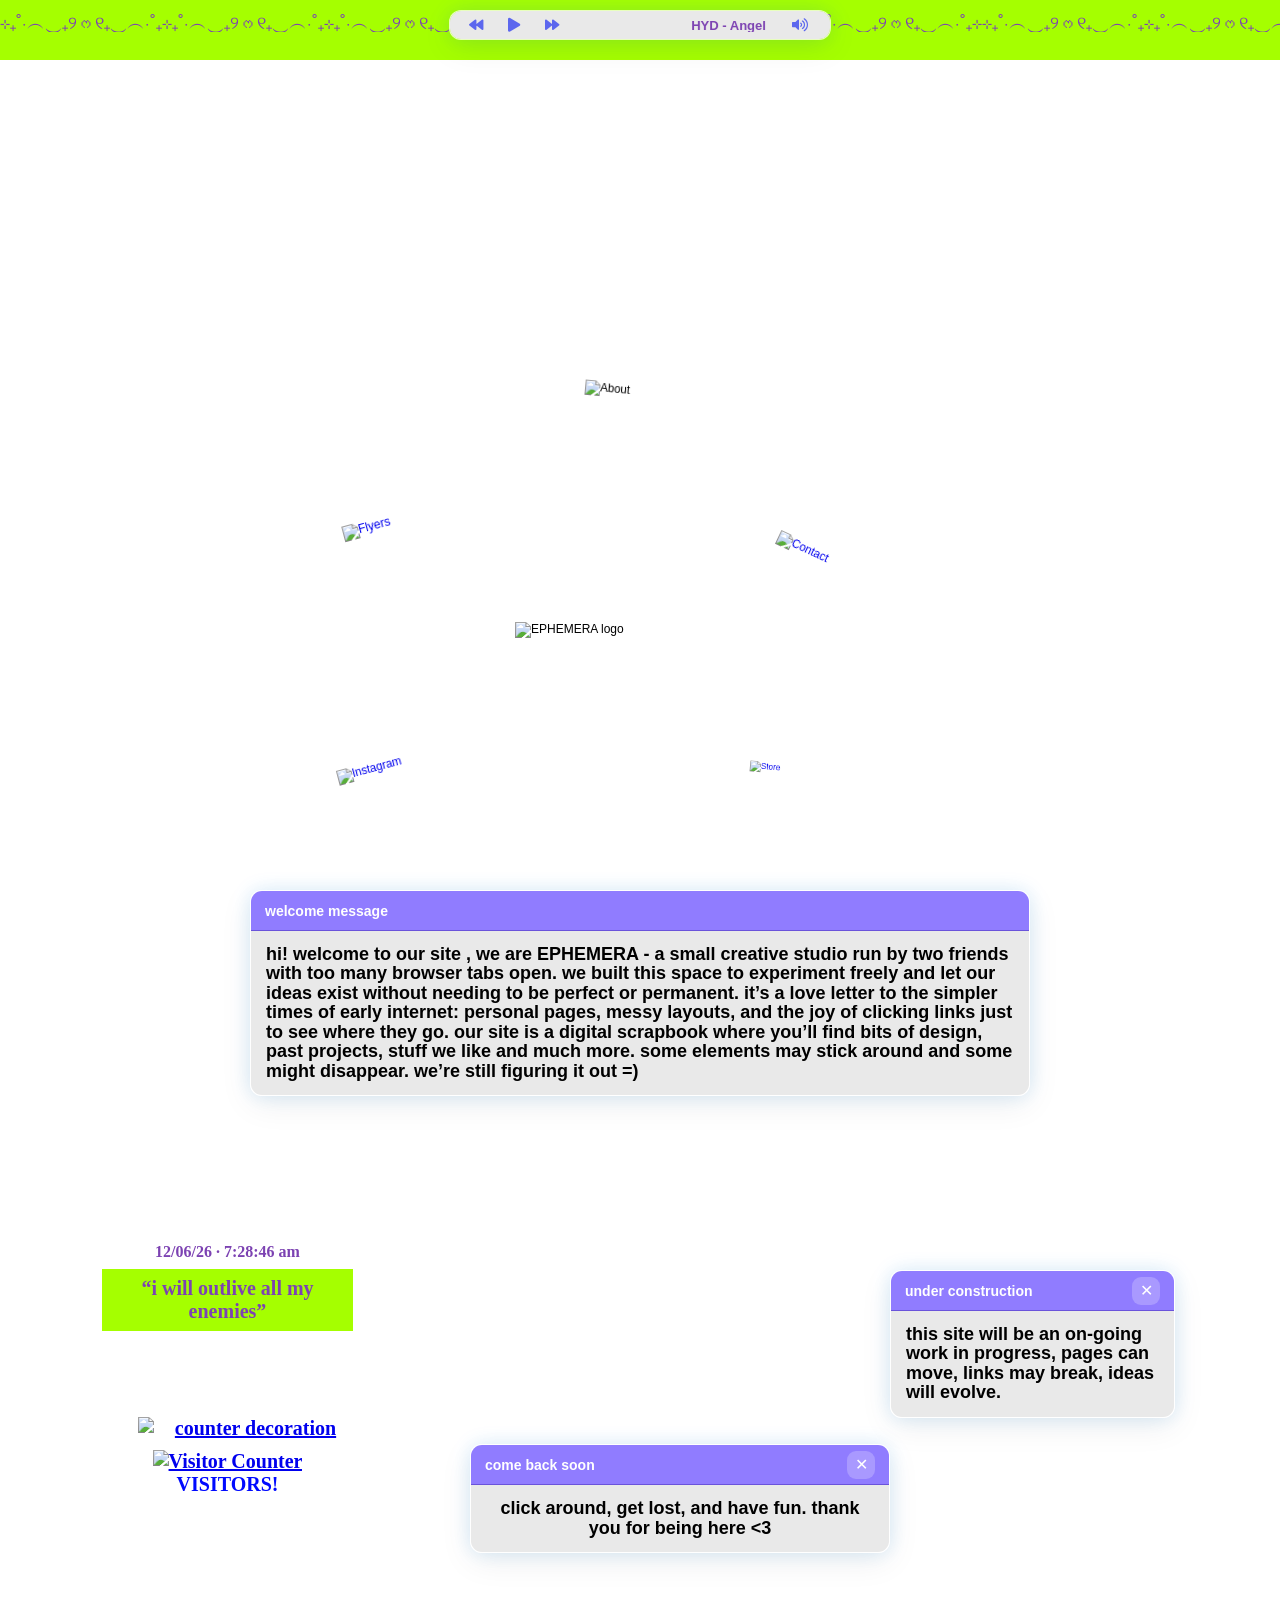
==== index.html @ 941eb58b "Update index.html" ====
<!DOCTYPE html>
<html lang="en">
<head>
  <meta charset="UTF-8" />
  <meta name="viewport" content="width=device-width, initial-scale=1.0" />
  <title> ★EPHEMERA★ </title>
  <link rel="preconnect" href="https://fonts.googleapis.com">
  <link rel="preconnect" href="https://fonts.gstatic.com" crossorigin>
  <link href="https://fonts.googleapis.com/css2?family=Roboto+Mono:wght@400;500;700&display=swap" rel="stylesheet">
  <link rel="stylesheet" href="https://cdnjs.cloudflare.com/ajax/libs/font-awesome/5.13.0/css/all.min.css">

  <style>
	* {
	  box-sizing: border-box;
	  cursor: url("https://raw.githubusercontent.com/ephemeraonline/site/refs/heads/main/IMAGES/EPH_CURSOR_GOOD.png"), auto !important;
	}

	a,
	button,
	img,
	.orbit {
	  cursor: url("https://raw.githubusercontent.com/ephemeraonline/site/refs/heads/main/IMAGES/EPH_CURSOR_BAD.png"), pointer !important;
	}

	html,
	body {
	  margin: 0;
	  padding: 0;
	  width: 100%;
	  overflow-x: hidden;
	}

	body {
	  background: #ffffff;
	  font-family: Arial, Helvetica, sans-serif;
	  color: #000;
	  font-size: 12px;
	}

	@font-face {
	  font-family: "NurealRegular";
	  src: url("https://files.catbox.moe/zcgiwn.woff2") format("woff2");
	}

	@font-face {
	  font-family: "Myriad Pro";
	  src: url("https://dl.dropbox.com/scl/fi/z8hqw29h8a9i3a3cbbxkt/MYRIADPRO-REGULAR.OTF?rlkey=begwqxljs2gzyw26h00oeovzi&st=px0mbeax&dl=0") format("woff");
	}

	@font-face {
	  font-family: "ComicSansWeb";
	  src: url("https://github.com/ephemeraonline/site/raw/refs/heads/main/FONTS/comic-sans.woff") format("woff");
	  font-weight: 400;
	  font-style: normal;
	  font-display: swap;
	}

	.page {
	  position: relative;
	  min-height: 1400px;
	  width: 100%;
	  overflow-x: hidden;
	}

	/* ==================================================
	   FALLING STARS
	================================================== */
	.star {
	  position: fixed;
	  top: -80px;
	  left: 0;
	  pointer-events: none;
	  z-index: -9999;
	  animation: fall linear infinite;
	  will-change: transform, opacity;
	}

	.star img {
	  width: 100%;
	  height: auto;
	  display: block;
	  opacity: 0.95;
	  filter: drop-shadow(0 0 6px rgba(0, 0, 0, 0.2));
	}

	@keyframes fall {
	  to {
		transform: translateY(calc(100vh + 160px)) rotate(360deg);
		opacity: 0;
	  }
	}

	/* ==================================================
	   TOP GREEN BAR
	================================================== */
	.top-strip {
	  position: fixed;
	  top: 0;
	  left: 0;
	  width: 100%;
	  height: 58px;
	  background: #a5ff00;
	  z-index: 1000;
	}

	.top-strip::after {
	  content: "⊹₊˚‧︵‿₊୨ᰔ୧₊‿︵‧˚₊⊹₊˚‧︵‿₊୨ᰔ୧₊‿︵‧˚₊⊹₊˚‧︵‿₊୨ᰔ୧₊‿︵‧˚₊⊹";
	  position: absolute;
	  top: 12px;
	  left: 0;
	  width: 100%;
	  text-align: center;
	  color: #7d43b2;
	  font-size: 18px;
	  white-space: nowrap;
	  overflow: hidden;
	}

	body::before {
	  content: "";
	  position: fixed;
	  top: 0;
	  left: 0;
	  width: 100%;
	  height: 60px;
	  background: #a5ff00;
	  z-index: 1000002;
	  pointer-events: none;
	}

	body::after {
	  content: "⊹₊˚‧︵‿₊୨ᰔ୧₊‿︵‧˚₊⊹₊˚‧︵‿₊୨ᰔ୧₊‿︵‧˚₊⊹₊˚‧︵‿₊୨ᰔ୧₊‿︵‧˚₊⊹₊˚‧︵‿₊୨ᰔ୧₊‿︵‧˚₊⊹₊˚‧︵‿₊୨ᰔ୧₊‿︵‧˚₊⊹₊˚‧︵‿₊୨ᰔ୧₊‿︵‧˚₊⊹⊹₊˚‧︵‿₊୨ᰔ୧₊‿︵‧˚₊⊹₊˚‧︵‿₊୨ᰔ୧₊‿︵‧˚₊⊹₊˚‧︵‿₊୨ᰔ୧₊‿︵‧˚₊⊹";
	  position: fixed;
	  top: 14px;
	  left: 0;
	  width: 100%;
	  text-align: center;
	  font-size: 18px;
	  line-height: 1;
	  color: #7d43b2;
	  white-space: nowrap;
	  overflow: hidden;
	  z-index: 1000002;
	  pointer-events: none;
	}

	/* ==================================================
	   IMAGE HEADER
	================================================== */
	.image-header-top {
	  position: fixed;
	  top: 60px;
	  left: 50%;
	  transform: translateX(-50%);
	  z-index: 1002;
	  pointer-events: none;
	  opacity: 1;
	  transition: opacity 260ms ease, transform 260ms ease;
	  will-change: opacity, transform;
	}

	.image-header-top.is-hidden {
	  opacity: 0;
	  transform: translateX(-50%) translateY(-12px);
	}

	.image-header-top img {
	  display: block;
	  width: min(450px, 88vw);
	  height: auto;
	}

	.image-header-bottom-mobile {
	  display: none;
	}

	.image-header-img {
	  width: var(--w, 600px);
	  max-width: 90vw;
	  height: auto;
	  display: block;
	}

	/* ==================================================
	   MOBILE AERO MUSIC PLAYER
	================================================== */
	#mobile-player {
	  display: block;
	  position: fixed;
	  top: 25px;
	  left: 50%;
	  right: auto;
	  width: auto;
	  max-width: none;
	  margin: 0;
	  padding: 0;
	  z-index: 1000003;
	  transform: translate(-50%, -50%) !important;
	  box-sizing: border-box;
	}

	#mobile-player .aero-header {
	  display: none;
	}

	.mobile-player .mobile-player-body {
	  display: flex;
	  align-items: center;
	  gap: 10px;
	  width: 380px;
	  padding: 0 12px;
	  background: #e9e9e9;
	  box-sizing: border-box;
	}

	.mobile-player .mobile-player-body button {
	  min-width: 28px;
	  width: 28px;
	  height: 28px;
	  padding: 0;
	  border: none;
	  background: transparent;
	  color: #3947ef;
	  text-shadow: none;
	  font-size: 14px !important;
	  opacity: 0.8;
	  display: grid;
	  place-items: center;
	}

	.mobile-player .mobile-player-body button:hover {
	  opacity: 1;
	}

	.mobile-player .songtitle {
	  margin: 0;
	  padding: 0;
	  flex: 1;
	  min-width: 0;
	  color: #7d43b2;
	  font-size: 13px;
	  font-family: "Helvetica", sans-serif;
	  font-weight: bold;
	  line-height: 1;
	}

	.mobile-player .mute-track {
	  margin-left: auto;
	  margin-right: 4px;
	}

	/* ==================================================
	   INTRO STAGE
	================================================== */
	.stage {
	  position: relative;
	  width: min(1200px, calc(100vw - 40px));
	  height: 820px;
	  margin: 0 auto;
	  padding-top: 150px;
	  z-index: 10;
	}

	.e-wrap {
	  position: absolute;
	  top: 530px;
	  left: 50%;
	  width: 720px;
	  height: 200px;
	  transform: translateX(-50%);
	  z-index: 10;
	  pointer-events: none;
	}

	#decor-e {
	  position: absolute;
	  left: 50%;
	  top: 50%;
	  width: 250px;
	  height: auto;
	  transform: translate(-50%, -50%);
	  z-index: 11;
	  pointer-events: none;
	}

	.orbit-container {
	  position: absolute;
	  inset: 0;
	  pointer-events: none;
	  z-index: 12;
	}

	.orbit {
	  position: absolute;
	  left: 50%;
	  top: 50%;
	  display: block;
	  height: auto;
	  pointer-events: auto;
	  transform:
		translate(-50%, -50%)
		translate(var(--x), var(--y))
		rotate(var(--r, 0deg))
		scale(var(--s, 1));
	  animation: floaty 6s ease-in-out infinite;
	  transition: transform 0.2s ease;
	  will-change: transform;
	}

	@keyframes floaty {
	  0%, 100% {
		transform:
		  translate(-50%, -50%)
		  translate(var(--x), var(--y))
		  rotate(var(--r, 0deg))
		  scale(var(--s, 1));
	  }
	  50% {
		transform:
		  translate(-50%, -50%)
		  translate(var(--x), calc(var(--y) - 8px))
		  rotate(var(--r, 0deg))
		  scale(var(--s, 1));
	  }
	}

	.e-wrap-mobile-old {
	  display: none;
	}

	/* ==================================================
	   MOBILE-ONLY OLD E-WRAP CLONE
	================================================== */

	/* ==================================================
	   AERO WINDOW
	================================================== */
	.aero-window {
	  position: absolute;
	  overflow: hidden;
	  border-radius: 12px;
	  border: 1px solid rgba(255,255,255,0.7);
	  background: rgba(255,255,255,0.14);
	  box-shadow:
		0 0 20px rgba(0, 150, 255, 0.14),
		0 8px 32px rgba(0, 0, 0, 0.08);
	  backdrop-filter: blur(12px);
	  display: flex;
	  flex-direction: column;
	  
	}

	.aero-header {
	  height: 40px;
	  background: #907cff;
	  display: flex;
	  align-items: center;
	  padding: 0 14px;
	  border-bottom: 1px solid #6a53db;
	}

	.aero-title {
	  color: #fff;
	  font-size: 14px;
	  font-weight: 700;
	  font-family: Verdana, Geneva, sans-serif;
	}

	.aero-close,
	.aero-close-btn {
	  margin-left: auto;
	  width: 28px;
	  height: 28px;
	  border: 0;
	  border-radius: 9px;
	  background: rgba(255,255,255,0.22);
	  color: #fff;
	  font-size: 16px;
	  cursor: pointer;
	}

	.aero-close-btn {
	  margin-right: 10px;
	  width: 34px;
	  border-radius: 10px;
	  min-width: 34px;
	  font-size: 14px;
	  text-shadow: none;
	  border: 1px solid rgba(0, 0, 0, 0.14);
	  background: rgba(255, 255, 255, 0.25);
	}

	.aero-close-btn:hover {
	  background: rgba(255, 90, 90, 0.85);
	}

	.aero-content {
	  background: #e9e9e9;
	  padding: 14px 15px;
	  font-family: Verdana, Geneva, sans-serif;
	  font-size: 18px;
	  font-weight: 700;
	  line-height: 1.08;
	}

	.aero-content p {
	  margin: 0;
	}

	.welcome-window {
	  top: 890px;
	  left: 50%;
	  transform: translateX(-50%);
	  width: 780px;
	  max-width: calc(100vw - 120px);
	  z-index: 20;
	}

	/* Mobile-only in-flow welcome window */
	.welcome-window-mobile {
	  display: none;
	  position: static;
	  width: calc(100vw - 28px);
	  max-width: calc(100vw - 28px);
	  margin: -490px auto;
	  z-index: auto;
	}

	#under-window {
	  top: 1270px;
	  left: calc(50% + 250px);
	  width: 285px;
	  z-index: 21;
	}

	.hidden-window {
	  display: none;
	  opacity: 0;
	  pointer-events: none;
	}

	.hidden-window.is-visible {
	  display: flex;
	  opacity: 1;
	  pointer-events: auto;
	}

	/* ==================================================
	   GRID
	================================================== */
	.image-table-wrap {
	  width: min(1100px, calc(100vw - 40px));
	  margin: 420px auto 80px;
	  position: relative;
	  z-index: 10;
	  display: flex;
	  justify-content: center;
	}

	.image-table {
	  width: 100%;
	  border-collapse: collapse;
	  table-layout: fixed;
	}

	.image-table td {
	  padding: 12px;
	  vertical-align: top;
	  text-align: center;
	}

	.tbl-img {
	  display: block;
	  width: var(--w, 180px);
	  height: auto;
	  margin: 0 auto;
	  transform: translate(var(--x, 0px), var(--y, 0px)) rotate(var(--r, 0deg));
	}

	.tbl-card {
	  display: flex;
	  flex-direction: column;
	  align-items: center;
	}

	.tbl-img-wrap {
	  position: relative;
	  display: inline-block;
	}

	.live-date {
	  position: static;
	  width: 100%;
	  margin-top: -10px;
	  text-align: center;
	  font-family: "ComicSansWeb", "Comic Sans MS", "Comic Sans", cursive !important;
	  font-weight: 700;
	  font-size: 16px;
	  line-height: 1.2;
	  color: #7c42b2;
	  text-shadow: 1px 1px 0 rgba(255, 255, 255, 0.55);
	  pointer-events: none;
	}

	.tbl-caption {
	  margin-top: 8px;
	  padding: 8px 12px;
	  font-family: "ComicSansWeb", "Comic Sans MS", "Comic Sans", cursive;
	  font-weight: bold;
	  font-size: 20px;
	  background: var(--bg, #a5ff00);
	  color: var(--color, #7d43b2);
	  text-align: center;
	  width: fit-content;
	  max-width: 260px;
	  border-radius: 0;
	}

	.counter-cell {
	  text-align: center;
	  padding: 10px;
	  position: relative;
	  width: 200px;
	  font-family: "ComicSansWeb", "Comic Sans MS", "Comic Sans", cursive;
	  font-weight: bold;
	  font-size: 20px;
	  color: #000aff;
	  margin: 0 auto;
	}

	.email-image-link {
	  display: inline-block;
	}

	.grid-window-cell {
	  text-align: center;
	  vertical-align: top;
	}

	.grid-aero-window {
	  position: relative !important;
	  top: -80px !important;
	  left: 40px !important;
	  transform: none !important;
	  width: 420px;
	  max-width: 100%;
	  margin: -60px auto 0;
	  z-index: auto;
	}

	/* ==================================================
	   AERO GALLERY MODAL
	================================================== */
	.aero-overlay {
	  position: fixed;
	  inset: 0;
	  display: none;
	  place-items: center;
	  z-index: 999999;
	  background: rgba(60, 255, 0, 0);
	  backdrop-filter: blur(2px);
	}

	.aero-overlay.is-open {
	  display: grid;
	}

	.aero-gallery {
	  width: min(960px, calc(100vw - 28px));
	  height: min(620px, calc(100vh - 28px));
	  overflow: hidden;
	  transform: none !important;
	}

	.aero-gallery-body {
	  position: relative;
	  height: calc(100% - 40px);
	  padding: 14px;
	  overflow: auto;
	  background: #e9e9e9;
	}

	.flyer-intro {
	  max-width: 760px;
	  margin: 0 auto 24px;
	  text-align: center;
	  transition: filter 220ms ease, opacity 220ms ease;
	}

	.flyer-intro p {
	  margin: 0;
	  color: #7d43b2;
	  font-family: Verdana, Geneva, sans-serif;
	  font-size: 15px;
	  line-height: 1.6;
	  font-weight: 700;
	}

	.flyer-grid {
	  display: grid;
	  grid-template-columns: repeat(4, minmax(0, 1fr));
	  gap: 14px;
	  transition: filter 220ms ease, opacity 220ms ease;
	}

	.flyer-grid.is-blurred,
	.flyer-intro.is-blurred {
	  filter: blur(4px);
	  opacity: 0.35;
	  pointer-events: none;
	}

	.flyer-thumb {
	  position: relative;
	  display: block;
	  aspect-ratio: 4 / 5;
	  overflow: hidden;
	  border-radius: 12px;
	  background: #dcdcdc;
	  box-shadow: 0 14px 38px rgba(0, 0, 0, 0.22);
	  text-decoration: none;
	}

	.flyer-thumb img {
	  width: 100%;
	  height: 100%;
	  display: block;
	  object-fit: cover;
	  transition: transform 220ms ease;
	}

	.flyer-thumb::after {
	  content: "\f00e";
	  font-family: "Font Awesome 5 Free";
	  font-weight: 900;
	  position: absolute;
	  inset: 0;
	  display: grid;
	  place-items: center;
	  font-size: 28px;
	  color: #fff;
	  background: rgba(0, 0, 0, 0.28);
	  opacity: 0;
	  transition: opacity 180ms ease;
	  pointer-events: none;
	}

	.flyer-thumb:hover img {
	  transform: scale(1.06);
	}

	.flyer-thumb:hover::after {
	  opacity: 1;
	}

	.flyer-inline-view {
	  position: absolute;
	  inset: 0;
	  display: none;
	  align-items: center;
	  justify-content: center;
	  padding: 20px;
	  background: rgba(233, 233, 233, 0.24);
	  backdrop-filter: blur(6px);
	  -webkit-backdrop-filter: blur(6px);
	  z-index: 20;
	}

	.flyer-inline-view.is-open {
	  display: flex;
	}

	.flyer-inline-inner {
	  position: relative;
	  display: flex;
	  align-items: center;
	  justify-content: center;
	  width: 100%;
	  height: 100%;
	}

	.flyer-inline-img {
	  max-width: min(100%, 720px);
	  max-height: 100%;
	  width: auto;
	  height: auto;
	  display: block;
	  border-radius: 12px;
	  box-shadow: 0 20px 50px rgba(0, 0, 0, 0.28);
	}

	.flyer-inline-close {
	  position: absolute;
	  top: 12px;
	  right: 10px;
	  transform: none;
	  width: 38px;
	  height: 38px;
	  border: 0;
	  border-radius: 999px;
	  background: rgba(166, 255, 0, 0.95);
	  color: #000;
	  font-size: 18px;
	  line-height: 1;
	  display: grid;
	  place-items: center;
	  z-index: 3;
	}

	.flyer-inline-close:hover {
	  background: #fff;
	}

	.aero-gallery-body:has(.flyer-inline-view.is-open) {
	  scrollbar-width: none;
	  -ms-overflow-style: none;
	}

	.aero-gallery-body:has(.flyer-inline-view.is-open)::-webkit-scrollbar {
	  display: none;
	}

	/* ==================================================
	   FLYER LIGHTBOX
	================================================== */
	.flyer-lightbox {
	  position: fixed;
	  inset: 0;
	  z-index: 1000001;
	  display: none;
	  place-items: center;
	  background: rgba(0, 0, 0, 0.6);
	  backdrop-filter: blur(4px);
	  padding: 20px;
	}

	.flyer-lightbox.is-open {
	  display: grid;
	}

	.flyer-lightbox-inner {
	  position: relative;
	  width: min(92vw, 1000px);
	  height: min(90vh, 900px);
	  display: grid;
	  place-items: center;
	  overflow: auto;
	}

	.flyer-lightbox-img {
	  max-width: 100%;
	  max-height: 100%;
	  width: auto;
	  height: auto;
	  display: block;
	  border-radius: 12px;
	  box-shadow: 0 20px 60px rgba(0, 0, 0, 0.45);
	  transition: transform 220ms ease;
	  transform-origin: center center;
	  cursor: zoom-in !important;
	}

	.flyer-lightbox-img.is-zoomed {
	  transform: scale(1.8);
	  cursor: zoom-out !important;
	}

	.flyer-lightbox-close {
	  position: absolute;
	  top: 14px;
	  right: 14px;
	  z-index: 2;
	  width: 40px;
	  height: 40px;
	  border: 0;
	  border-radius: 999px;
	  background: rgba(255, 255, 255, 0.92);
	  color: #000;
	  font-size: 18px;
	  line-height: 1;
	  display: grid;
	  place-items: center;
	}

	.flyer-lightbox-close:hover {
	  background: #fff;
	}

	/* ==================================================
	   ABOUT OVERLAY CONTENT
	================================================== */
	.about-window {
	  width: min(92vw, 980px);
	  height: min(88vh, 760px);
	  display: flex;
	  flex-direction: column;
	  transform: none !important;
	}

	.about-desktop-content {
	  display: block;
	}

	.about-mobile-content {
	  display: none;
	}

	.about-aero-content {
	  flex: 1;
	  padding: 0;
	  overflow: hidden;
	  background: #ffffff;
	}

	.aero-about-body {
	  width: 100%;
	  height: 100%;
	  overflow-y: auto;
	  overflow-x: hidden;
	  scroll-behavior: smooth;
	  background: #ffffff;
	}

	.about-sheet-v2 {
	  width: 100%;
	  min-height: 100%;
	  padding: 20px 22px 0;
	  box-sizing: border-box;
	  background: #ffffff;
	  color: #000;
	  font-family: "Roboto Mono", monospace;
	}

	.about-top-meta {
	  display: grid;
	  grid-template-columns: 1fr 1fr 1fr;
	  gap: 10px;
	  font-size: 11px;
	  font-weight: 700;
	  text-transform: uppercase;
	  margin-bottom: 10px;
	  letter-spacing: -0.02em;
	}

	.about-top-meta span:nth-child(2) {
	  text-align: center;
	}

	.about-top-meta span:nth-child(3) {
	  text-align: right;
	}

	.about-star-divider {
	  position: relative;
	  width: 100%;
	  overflow: hidden;
	  white-space: nowrap;
	  font-size: clamp(10px, 1.2vw, 16px);
	  line-height: 1;
	  margin: 14px 0 22px;
	  font-weight: 700;
	}

	.about-hero-v2 {
	  margin-bottom: 24px;
	}

	.about-brand-image-wrap {
	  width: 100%;
	  margin: 0 0 18px;
	  display: flex;
	  justify-content: center;
	}

	.about-brand-image-v2 {
	  display: block;
	  width: 100%;
	  max-width: 500px;
	  height: auto;
	}

	.about-intro-v2 {
	  margin: 0 0 24px;
	  font-family: "Roboto Mono", monospace;
	  font-size: clamp(14px, 2vw, 18px);
	  line-height: 1.3;
	  font-weight: 700;
	  max-width: 900px;
	  letter-spacing: -0.02em;
	  color: #222;
	}

	.about-services-v2 {
	  display: grid;
	  grid-template-columns: repeat(2, minmax(0, 1fr));
	  gap: 24px;
	  margin-bottom: 24px;
	}

	.service-card {
	  position: relative;
	  padding-top: 18px;
	}

	.service-card-body {
	  min-height: 196px;
	  padding: 36px 16px 16px;
	  border: 3px solid #000;
	  border-radius: 28px;
	  background: #ffffff;
	  box-sizing: border-box;
	}

	.service-card-body ul {
	  margin: 0 0 18px;
	  padding-left: 22px;
	}

	.service-card-body li {
	  font-family: "Roboto Mono", monospace;
	  font-size: clamp(13px, 1.15vw, 16px);
	  line-height: 1.28;
	  font-weight: 700;
	  letter-spacing: -0.03em;
	}

	.service-pill {
	  position: absolute;
	  top: 0;
	  left: 50%;
	  transform: translateX(-50%);
	  min-width: 66%;
	  padding: 8px 14px;
	  border: 3px solid #000;
	  border-radius: 999px;
	  text-align: center;
	  color: #000;
	  font-family: "Roboto Mono", monospace;
	  font-size: clamp(13px, 1.1vw, 16px);
	  line-height: 1;
	  font-weight: 700;
	  text-transform: uppercase;
	  letter-spacing: -0.03em;
	  box-sizing: border-box;
	}

	.service-card--pink .service-pill {
	  background: #f27db1;
	}

	.service-card--green .service-pill {
	  background: #a5ff00;
	}

	.service-card--blue .service-pill {
	  background: #73b9db;
	}

	.service-card--yellow .service-pill {
	  background: #f6d300;
	}

	.service-tldr {
	  margin: 0;
	  text-align: center;
	  font-family: "Roboto Mono", monospace;
	  font-size: clamp(12px, 1vw, 15px);
	  line-height: 1.2;
	  font-weight: 400;
	  text-decoration: underline;
	  text-underline-offset: 3px;
	  letter-spacing: -0.02em;
	  color: #222;
	}

	.about-logo-strip {
	  margin: 24px -22px 0;
	  background: #ffffff;
	  min-height: 230px;
	}

	.about-logo-strip-inner {
	  width: 100%;
	  min-height: 230px;
	  padding: 24px;
	  box-sizing: border-box;
	}

	.about-clients-section {
	  width: 100%;
	}

	.about-clients-heading {
	  margin: 0 0 18px;
	  text-align: center;
	  font-family: "Roboto Mono", monospace;
	  font-size: clamp(15px, 1.4vw, 20px);
	  line-height: 1.2;
	  font-weight: 700;
	  text-transform: uppercase;
	  letter-spacing: -0.03em;
	  color: #000;
	}

	.clients-table {
	  display: grid;
	  grid-template-columns: repeat(4, minmax(0, 1fr));
	  gap: 18px 16px;
	  align-items: start;
	}

	.client-item {
	  display: flex;
	  flex-direction: column;
	  align-items: center;
	  text-align: center;
	  gap: 6px;
	}

	.client-stack {
	  display: flex;
	  flex-direction: column;
	  align-items: center;
	  gap: 0;
	}

	.client-gif {
	  display: block;
	  width: 130px;
	  height: 90px;
	  object-fit: contain;
	  margin: 0 auto;
	}

	.client-stack .client-gif {
	  width: 130px;
	  height: auto;
	  margin: 0;
	}

	.client-item span {
	  display: block;
	  font-family: "Roboto Mono", monospace;
	  font-size: 13px;
	  line-height: 1.15;
	  font-weight: 700;
	  text-transform: uppercase;
	  letter-spacing: -0.03em;
	  color: #111;
	}

	.about-image-content {
	  padding: 14px;
	  background: #e9e9e9;
	}

	.about-poster-btn {
	  display: block;
	  width: 100%;
	  padding: 0;
	  border: 0;
	  background: transparent;
	}

	.about-poster-img {
	  display: block;
	  width: 100%;
	  height: auto;
	  border-radius: 8px;
	  box-shadow: 0 12px 30px rgba(0, 0, 0, 0.14);
	}

	.about-poster-btn:focus-visible {
	  outline: 2px solid #907cff;
	  outline-offset: 4px;
	}

	/* ==================================================
	   PETS WINDOW
	================================================== */
	#pets-window {
	  position: fixed;
	  top: 50%;
	  left: 50%;
	  right: auto;
	  bottom: auto;
	  width: min(92vw, 360px);
	  max-width: 92vw;
	  max-height: 78vh;
	  margin: 0;
	  transform: translate(-50%, -50%) !important;
	  z-index: 1000004;
	}

	#pets-window .aero-content {
	  overflow-y: auto;
	}

	#pets-window .pets-content {
	  padding: 12px 14px 16px;
	}

	.pets-frame-wrap {
	  display: grid;
	  grid-template-columns: 34px minmax(0, 1fr) 34px;
	  gap: 8px;
	  align-items: center;
	}

	.pets-card {
	  display: flex;
	  flex-direction: column;
	  align-items: center;
	  gap: 12px;
	  min-width: 0;
	  text-align: center;
	}

	.pets-glitter-frame {
	  position: relative;
	  overflow: hidden;
	  width: min(210px, 100%);
	  min-width: 0;
	  padding: 8px;
	  border-radius: 18px;
	  background:
		linear-gradient(135deg, #ff8de1 0%, #ffe66f 28%, #7ef9ff 55%, #b996ff 78%, #ff8de1 100%);
	  box-shadow:
		0 0 0 3px rgba(255, 255, 255, 0.85),
		0 10px 22px rgba(125, 67, 178, 0.18);
	}

	.pets-glitter-frame::before {
	  content: "";
	  position: absolute;
	  inset: 3px;
	  border-radius: 14px;
	  pointer-events: none;
	  border: 1px solid rgba(255, 255, 255, 0.35);
	  opacity: 0.7;
	}

	.pets-glitter-frame::after {
	  content: "";
	  position: absolute;
	  inset: 0;
	  border-radius: 18px;
	  pointer-events: none;
	  background:
		radial-gradient(circle at 18% 22%, rgba(255, 255, 255, 0.95) 0 1.5px, transparent 2.5px),
		radial-gradient(circle at 78% 18%, rgba(255, 255, 255, 0.85) 0 1px, transparent 2px),
		radial-gradient(circle at 82% 72%, rgba(255, 255, 255, 0.95) 0 1.5px, transparent 2.5px),
		radial-gradient(circle at 24% 78%, rgba(255, 255, 255, 0.8) 0 1px, transparent 2px),
		radial-gradient(circle at 52% 10%, rgba(255, 255, 255, 0.9) 0 1px, transparent 2px),
		radial-gradient(circle at 10% 55%, rgba(255, 255, 255, 0.75) 0 1px, transparent 2px),
		radial-gradient(circle at 92% 46%, rgba(255, 255, 255, 0.8) 0 1px, transparent 2px);
	  opacity: 0.28;
	  mix-blend-mode: screen;
	  animation: petsBorderSparkle 2.6s steps(1, end) infinite;
	}

	.pets-glitter-frame img {
	  display: block;
	  width: 100%;
	  aspect-ratio: 1 / 1;
	  object-fit: cover;
	  border-radius: 12px;
	  background: #fff;
	  position: relative;
	  z-index: 1;
	}

	.pets-text {
	  width: 100%;
	  min-width: 0;
	  flex: unset;
	}

	.pets-text h2 {
	  margin: 0 0 8px;
	  color: #7d43b2;
	  font-size: 25px;
	  line-height: 1;
	  text-align: center;
	  font-family: "ComicSansWeb", "Comic Sans MS", "Comic Sans", cursive;
	  text-transform: uppercase;
	}

	.pets-text p {
	  margin: 0 0 12px;
	  color: #5a4b73;
	  font-size: 12px;
	  line-height: 1.35;
	  text-align: center;
	  font-weight: 700;
	  font-family: Verdana, Geneva, sans-serif;
	}

	.pets-submit-btn {
	  display: inline-flex;
	  align-items: center;
	  justify-content: center;
	  padding: 10px 16px;
	  border-radius: 999px;
	  background: #a5ff00;
	  color: #7d43b2;
	  text-decoration: none;
	  font-size: 13px;
	  font-weight: 700;
	  font-family: Verdana, Geneva, sans-serif;
	  text-transform: lowercase;
	  box-shadow: inset 0 -2px 0 rgba(0, 0, 0, 0.12);
	}

	.pets-submit-btn:hover {
	  background: #c3ff59;
	}

	.pets-arrow {
	  width: 34px;
	  height: 34px;
	  min-width: 34px;
	  border: 0;
	  border-radius: 999px;
	  background: #907cff;
	  color: #fff;
	  font-size: 22px !important;
	  line-height: 1;
	  text-shadow: none;
	  display: grid;
	  place-items: center;
	  padding: 0;
	  box-shadow: 0 8px 16px rgba(125, 67, 178, 0.18);
	}

	.pets-arrow:hover {
	  background: #7d43b2;
	}

	.pets-arrow-left,
	.pets-arrow-right {
	  justify-self: center;
	  align-self: center;
	}

	@keyframes petsBorderSparkle {
	  0%, 100% {
		opacity: 0.25;
		transform: scale(1);
		filter: brightness(1);
	  }
	  20% {
		opacity: 0.5;
		filter: brightness(1.08);
	  }
	  40% {
		opacity: 0.3;
		transform: scale(1.01);
	  }
	  60% {
		opacity: 0.58;
		filter: brightness(1.15);
	  }
	  80% {
		opacity: 0.35;
	  }
	}

	/* ==================================================
	   SCROLL BARS
	================================================== */
	.aero-about-body,
	.aero-gallery-body {
	  scrollbar-width: thin;
	  scrollbar-color: #000 #b7ff00;
	}

	.aero-about-body::-webkit-scrollbar,
	.aero-gallery-body::-webkit-scrollbar {
	  width: 12px;
	}

	.aero-about-body::-webkit-scrollbar-track,
	.aero-gallery-body::-webkit-scrollbar-track {
	  background: #b7ff00;
	}

	.aero-about-body::-webkit-scrollbar-thumb,
	.aero-gallery-body::-webkit-scrollbar-thumb {
	  background: #000;
	  border: 2px solid #b7ff00;
	}

	.aero-about-body::-webkit-scrollbar-thumb:hover,
	.aero-gallery-body::-webkit-scrollbar-thumb:hover {
	  background: #333;
	}

	/* ==================================================
	   MOBILE GRID
	================================================== */
	.mobile-grid-wrap,
	.mobile-grid {
	  display: none;
	}

	@media (min-width: 641px) {
	  .mobile-grid-wrap,
	  .mobile-grid {
		display: none !important;
	  }
	}

	/* ==================================================
	   RESPONSIVE
	================================================== */
	@media (max-width: 1024px) {
	  .about-window {
		width: min(92vw, 420px) !important;
		max-width: 92vw !important;
		height: auto !important;
		max-height: 88vh !important;
	  }

	  .about-desktop-content {
		display: none !important;
	  }

	  .about-mobile-content {
		display: block !important;
	  }

	  .about-image-content {
		padding: 12px;
	  }
	}

	@media (max-width: 900px) {
	  .clients-table {
		grid-template-columns: repeat(3, minmax(0, 1fr));
	  }

	  .flyer-grid {
		grid-template-columns: repeat(3, minmax(0, 1fr));
	  }
	}

	@media (max-width: 768px) {
	  :root {
		--mobile-player-offset: 96px;
	  }

	  .top-strip::after {
		font-size: 14px;
		top: 13px;
	  }

	  body::before {
		content: "";
		position: fixed;
		top: 0;
		left: 0;
		width: 100%;
		height: 50px;
		background: #a5ff00;
		z-index: 999999;
		pointer-events: none;
	  }

	  body::after {
		top: 12px;
		font-size: 14px;
	  }

	  #mobile-player {
		display: block !important;
		position: fixed;
		top: 25px;
		left: 50%;
		right: auto;
		width: auto;
		max-width: none;
		margin: 0;
		padding: 0;
		z-index: 1000003;
		transform: translate(-50%, -50%) !important;
		box-sizing: border-box;
	  }

	  .mobile-player .mobile-player-body {
		width: min(380px, calc(100vw - 24px));
	  }

	  .mobile-player .mute-track {
		margin-left: auto;
		margin-right: 4px;
	  }

	  .image-header-top {
		top: 70px;
		display: flex !important;
		justify-content: center;
		width: 100%;
		margin-top: 50px;
	  }

	  .image-header-bottom {
		display: none !important;
	  }

	  .image-header-bottom-mobile {
		display: flex !important;
		justify-content: center;
		width: 100%;
		margin: 140px 0 24px;
		pointer-events: none;
	  }

	  .image-header-img {
		width: min(88vw, 360px);
	  }

	  .stage .e-wrap {
		display: none !important;
	  }

	  .e-wrap-mobile-old {
		--w: 50%;
		--x: 0px;
		--y: 490px;
		display: block !important;
		width: var(--w);
		max-width: 920px;
		min-width: 120px;
		height: 200px;
		margin: 0 auto -70px;
		position: relative;
		transform: translate(var(--x), var(--y)) scale(0.5);
		transform-origin: center top;
		z-index: 50;
		pointer-events: none;
	  }

	  #decor-e-mobile-old {
		position: absolute;
		left: 50%;
		top: 50%;
		transform: translate(-50%, -50%) translateY(40px);
		width: 130%;
		height: auto;
		z-index: 50;
		pointer-events: none;
	  }

	  .orbit-container-mobile-old {
		position: absolute;
		left: 50%;
		top: 50%;
		width: 60%;
		height: 60%;
		transform: translate(-50%, -50%) translateY(40px);
		pointer-events: none;
		z-index: 60;
	  }

	.orbit-mobile-old {
	  position: absolute;
	  top: 50%;
	  left: 50%;
	
	  display: block;
	  height: auto;
	
	  pointer-events: auto;
	  z-index: 10;
	
	  transform:
		translate(-50%, -50%)
		translate(var(--x), var(--y))
		rotate(var(--r, 0deg))
		scale(var(--s, 1));
	
	  animation: float-mobile-old 6s ease-in-out infinite;
	  transition: transform 0.2s ease;
	  will-change: transform;
	}


	  .stage {
		width: calc(100vw - 24px);
		height: auto;
		padding-top: 130px;
	  }

	  .e-wrap {
		position: relative;
		top: auto;
		left: auto;
		width: 100%;
		height: 220px;
		margin: 0 auto 18px;
		--y: 160px;
		transform:
		  translate(var(--x, 0px), calc(var(--y) - 10px))
		  scale(0.5);
		transform-origin: center top;
		margin-top: 0;
		margin-bottom: 0;
	  }

	  #decor-e {
		width: min(300px, 78vw);
	  }

	  .orbit {
		transform:
		  translate(-50%, -50%)
		  translate(calc(var(--x) * 0.58), calc(var(--y) * 0.58))
		  rotate(var(--r, 0deg))
		  scale(calc(var(--s, 1) * 0.78));
	  }

	  @keyframes floaty {
		0%, 100% {
		  transform:
			translate(-50%, -50%)
			translate(calc(var(--x) * 0.58), calc(var(--y) * 0.58))
			rotate(var(--r, 0deg))
			scale(calc(var(--s, 1) * 0.78));
		}
		50% {
		  transform:
			translate(-50%, -50%)
			translate(calc(var(--x) * 0.58), calc(var(--y) * 0.58 - 6px))
			rotate(var(--r, 0deg))
			scale(calc(var(--s, 1) * 0.78));
		}
	  }

	  .image-table-wrap {
		width: calc(100vw - 24px);
		margin: 40px auto 40px;
	  }

	  .tbl-caption {
		font-size: 18px;
		max-width: 240px;
	  }

	  .live-date {
		font-size: 14px;
	  }

	  .mobile-grid-item {
		display: flex;
		justify-content: center;
		align-items: flex-start;
	  }

	  .mobile-grid-item .tbl-img {
		max-width: 100%;
		height: auto;
	  }

	  .mobile-grid-item .tbl-card {
		width: 100%;
	  }
	  
	  .welcome-window {
		  position: static;
		  top: auto;
		  left: auto;
		  transform: none;
		  width: calc(100vw - 28px);
		  max-width: calc(100vw - 28px);
		  margin: 16px auto;
		  z-index: auto;
		  display: none;
		}

	  #under-construction-window,
	  #come-back-soon-window {
		display: none !important;
	  }

	  #under-construction-window.is-visible,
	  #come-back-soon-window.is-visible {
		display: flex !important;
		opacity: 1 !important;
		pointer-events: auto !important;
	  }

	  #pets-window,
	  #under-construction-window,
	  #come-back-soon-window {
		position: fixed !important;
		top: 50% !important;
		left: 50% !important;
		right: auto !important;
		bottom: auto !important;
		width: min(92vw, 420px) !important;
		max-width: 92vw !important;
		max-height: 78vh !important;
		margin: 0 !important;
		transform: translate(-50%, -50%) !important;
		z-index: 1000004 !important;
	  }

	  #pets-window .aero-content,
	  #under-construction-window .aero-content,
	  #come-back-soon-window .aero-content {
		overflow-y: auto;
	  }

	  .aero-window .aero-content {
		font-size: 15px;
	  }

	  .flyer-intro {
		margin-bottom: 20px;
	  }

	  .flyer-intro p {
		font-size: 14px;
		line-height: 1.55;
	  }

	  .flyer-inline-view {
		inset: 10px;
		padding: 14px;
	  }

	  .flyer-inline-img {
		max-width: 100%;
		max-height: 100%;
	  }

	  .flyer-grid.is-blurred,
	  .flyer-intro.is-blurred {
		filter: blur(3px);
		opacity: 0.3;
	  }
	}


	@keyframes float-mobile-old {
	  0% {
		transform:
		  translate(-50%, -50%)
		  translate(var(--x), var(--y))
		  rotate(var(--r, 0deg))
		  scale(var(--s, 1));
	  }
	  50% {
		transform:
		  translate(-50%, -50%)
		  translate(var(--x), calc(var(--y) - 8px))
		  rotate(var(--r, 0deg))
		  scale(var(--s, 1));
	  }
	  100% {
		transform:
		  translate(-50%, -50%)
		  translate(var(--x), var(--y))
		  rotate(var(--r, 0deg))
		  scale(var(--s, 1));
	  }
	}
	
	

	@media (max-width: 640px) {
	.page {
	min-height: 0;
	}
	
	.stage {
	position: relative;
	min-height: auto;
	padding-bottom: 40px;
	}
	
	.e-wrap-mobile-old {
	position: absolute;
	left: 50%;
	top: 0;
	margin: 0;
	transform: translate(-50%, 490px) scale(0.5);
	}
	
	.welcome-window {
	display: none !important;
	}
	
	.welcome-window-mobile {
	display: flex !important;
	position: relative;
	width: calc(100vw - 28px);
	max-width: calc(100vw - 28px);
	margin: 590px auto 24px;
	z-index: 20;
	}
	
	.mobile-grid-wrap {
	display: block !important;
	width: 100%;
	margin-top: 110px !important; /* increase this */
	margin-bottom: 10px;
	padding: 0 12px 40px;
	box-sizing: border-box;
	overflow: visible;
	}

	.mobile-grid {
	display: grid !important;
	grid-template-columns: repeat(2, minmax(0, 1fr));
	gap: 18px 12px;
	align-items: start;
	overflow: visible;
	}
	
	.image-table-wrap {
	display: none !important;
	}
	
	.mobile-grid-item {
	min-width: 0;
	}
	
	.mobile-grid-item--wide {
	grid-column: span 2;
	}
	
	.mobile-grid-item .tbl-img {
	width: min(var(--w, 180px), 100%);
	transform: none !important;
	margin: 0 auto;
	}
	
	.mobile-grid-item .tbl-card {
	display: flex;
	flex-direction: column;
	align-items: center;
	}
	
	.mobile-grid-item .tbl-img-wrap {
	position: relative;
	display: flex !important;
	flex-direction: column !important;
	align-items: center;
	justify-content: flex-start;
	width: 100%;
	}
	
	.mobile-grid-item .live-date {
	position: static !important;
	left: auto !important;
	bottom: auto !important;
	transform: none !important;
	display: block;
	width: 100%;
	margin-top: 8px;
	text-align: center;
	font-size: 14px;
	line-height: 1.15;
	}
	
	.mobile-grid-item .tbl-caption {
	margin-top: 8px;
	max-width: 240px;
	font-size: 18px;
	}
	
	#welcome-stars-mobile {
	width: min(260px, 100%) !important;
	}
	
	.flyer-grid {
	grid-template-columns: repeat(2, minmax(0, 1fr));
	}
	
	.pets-frame-wrap {
	grid-template-columns: 34px minmax(0, 1fr) 34px;
	gap: 8px;
	align-items: center;
	}
	
	.pets-card {
	flex-direction: column;
	align-items: center;
	text-align: center;
	}
	
	.pets-glitter-frame {
	width: min(200px, 100%);
	min-width: 0;
	}
	
	.pets-text {
	width: 100%;
	}
	
	.pets-text h2 {
	font-size: 15px;
	}
	
	.pets-text p {
	font-size: 13px;
	line-height: 1.4;
	}
	
	.pets-arrow {
	width: 34px;
	height: 34px;
	min-width: 34px;
	font-size: 22px !important;
	}
	
	.pets-arrow-left,
	.pets-arrow-right {
	justify-self: center;
	align-self: center;
	}
	
	.image-header-bottom-mobile {
	margin: 120px 0 24px;
	}
	
	.about-window {
	width: calc(100vw - 12px) !important;
	max-width: calc(100vw - 12px) !important;
	}
	
	.about-image-content {
	padding: 10px;
	}
	
	.clients-table {
	grid-template-columns: repeat(2, minmax(0, 1fr));
	gap: 16px 12px;
	}
	
	.client-stack {
	gap: 0;
	}
	
	.client-gif {
	width: 74px;
	height: 74px;
	}
	
	.client-stack .client-gif {
	width: 74px;
	height: auto;
	margin: 0;
	}
	
	.client-item span {
	font-size: 10px;
	}
	}

	
	  
  </style>
</head>
<body>
  <div class="top-strip"></div>

  <!-- MOBILE AERO MUSIC PLAYER -->
  <div id="mobile-player" class="aero-window mobile-player">
	<div class="aero-header">
	  <div class="aero-title">now playing</div>
	</div>

	<div class="mobile-player-body">
	  <button class="fas fa-backward" onclick="prevTrack()" type="button" aria-label="Previous track"></button>
	  <button class="playpause-track fas fa-play" onclick="playpauseTrack()" type="button" aria-label="Play or pause"></button>
	  <button class="fas fa-forward" onclick="nextTrack()" type="button" aria-label="Next track"></button>

	  <marquee scrollamount="4" class="songtitle"></marquee>

	  <button class="mute-track" onclick="toggleMute()" type="button" aria-label="Mute or unmute">
		<i class="fas fa-volume-up" aria-hidden="true"></i>
	  </button>
	</div>
  </div>

  <div class="image-header-top">
	<img
	  src="https://raw.githubusercontent.com/ephemeraonline/site/refs/heads/main/IMAGES/EPH_HEADER_BALLOON.png"
	  alt=""
	  class="image-header-img"
	  style="--w:450px;">
  </div>


  <!-- MOBILE-ONLY OLD E-WRAP CLONE -->
  <div class="e-wrap-mobile-old">
	<img
	  id="decor-e-mobile-old"
	  src="https://i.ibb.co/3mv0DPQ0/INTERNET-E-WITH-STROKE.png"
	  alt="EPHEMERA logo">

	<div class="orbit-container-mobile-old">
	  <a href="#" class="flyers-trigger-mobile-old-link">
		<img
		  class="orbit-mobile-old"
		  id="flyers-trigger-mobile-old"
		  src="https://raw.githubusercontent.com/ephemeraonline/site/refs/heads/main/IMAGES/EPH_FLYERS_BUTTON.gif"
		  style="--x:-240px; --y:-140px; --r:-15deg; --s:1.1; width:250px;"
		  alt="Flyers">
	  </a>

	  <img
		class="orbit-mobile-old"
		id="about-trigger-mobile-old"
		src="https://raw.githubusercontent.com/ephemeraonline/site/refs/heads/main/IMAGES/EPHEMERA_ABOUT.png"
		style="--x:50px; --y:-280px; --r:5deg; --s:1.0; width:250px;"
		alt="About">

	  <a href="https://www.instagram.com/ephemeraonline.world/" target="_blank" rel="noopener noreferrer">
		<img
		  class="orbit-mobile-old"
		  src="https://raw.githubusercontent.com/ephemeraonline/site/refs/heads/main/IMAGES/EPHEMERA_STAR_INSTAGRAM.png"
		  style="--x:-260px; --y:170px; --r:-15deg; --s:1.0; width:250px;"
		  alt="Instagram">
	  </a>

	  <a href="https://ephemeraonline.world/store" target="_blank" rel="noopener noreferrer">
		<img
		  class="orbit-mobile-old"
		  src="https://raw.githubusercontent.com/ephemeraonline/site/refs/heads/main/IMAGES/NOTEPAD_STORE.gif"
		  style="--x:260px; --y:220px; --r:5deg; --s:0.95; width:290px;"
		  alt="Store">
	  </a>

	  <a href="mailto:hi@ephemeraonline.world">
		<img
		  class="orbit-mobile-old"
		  src="https://raw.githubusercontent.com/ephemeraonline/site/refs/heads/main/IMAGES/EPHEMERA_CONTACT.png"
		  style="--x:260px; --y:-65px; --r:25deg; --s:1.05; width:250px;"
		  alt="Contact">
	  </a>
	</div>
  </div>

  <div class="page">
	<div class="stage">

	  <div class="e-wrap">
		<img
		  id="decor-e"
		  src="https://i.ibb.co/3mv0DPQ0/INTERNET-E-WITH-STROKE.png"
		  alt="EPHEMERA logo">

		<div class="orbit-container">
		  <a href="/flyers">
			<img
			  class="orbit"
			  id="flyers-trigger"
			  src="https://raw.githubusercontent.com/ephemeraonline/site/refs/heads/main/IMAGES/EPH_FLYERS_BUTTON.gif"
			  style="--x:-205px; --y:-120px; --r:-15deg; --s:1.0; width:190px;"
			  alt="Flyers">
		  </a>

		  <img
			class="orbit"
			id="about-trigger"
			src="https://raw.githubusercontent.com/ephemeraonline/site/refs/heads/main/IMAGES/EPHEMERA_ABOUT.png"
			style="--x:35px; --y:-235px; --r:5deg; --s:0.95; width:190px;"
			alt="About">

		  <a href="https://www.instagram.com/ephemeraonline.world/" target="_blank" rel="noopener noreferrer">
			<img
			  class="orbit"
			  src="https://raw.githubusercontent.com/ephemeraonline/site/refs/heads/main/IMAGES/EPHEMERA_STAR_INSTAGRAM.png"
			  style="--x:-215px; --y:125px; --r:-15deg; --s:0.95; width:190px;"
			  alt="Instagram">
		  </a>

		  <a href="https://ephemeraonline.world/store.html" target="_blank" rel="noopener noreferrer">
			<img
			  class="orbit"
			  src="https://raw.githubusercontent.com/ephemeraonline/site/refs/heads/main/IMAGES/NOTEPAD_STORE.gif"
			  style="--x:215px; --y:145px; --r:5deg; --s:0.68; width:310px;"
			  alt="Store">
		  </a>

		  <a href="mailto:hi@ephemeraonline.world">
			<img
			  class="orbit"
			  src="https://raw.githubusercontent.com/ephemeraonline/site/refs/heads/main/IMAGES/EPHEMERA_CONTACT.png"
			  style="--x:220px; --y:-55px; --r:25deg; --s:0.95; width:190px;"
			  alt="Contact">
			  
		  </a>
		</div>
	  </div>

	</div>

	<div id="welcome-window" class="aero-window welcome-window">
	  <div class="aero-header">
		<div class="aero-title">welcome message</div>
	  </div>
	  <div class="aero-content">
		<p>
		  hi! welcome to our site , we are EPHEMERA - a small creative studio run by two friends with too many browser tabs open. we built this space to experiment freely and let our ideas exist without needing to be perfect or permanent. it’s a love letter to the simpler times of early internet: personal pages, messy layouts, and the joy of clicking links just to see where they go. our site is a digital scrapbook where you’ll find bits of design, past projects, stuff we like and much more. some elements may stick around and some might disappear. we’re still figuring it out =) 
		</p>
	  </div>
	</div>

	<div id="under-window" class="aero-window">
	  <div class="aero-header">
		<div class="aero-title">under construction</div>
		<button class="aero-close" type="button">✕</button>
	  </div>
	  <div class="aero-content">
		<p>
		  this site will be an on-going work in progress, pages can move, links may break, ideas will evolve.
		</p>
	  </div>
	</div>

	<div class="image-table-wrap">
	  <table class="image-table">
		<tr>
		  <td>
			<div class="tbl-card">
			  <div class="tbl-img-wrap">
				<img
				  class="tbl-img"
				  src="https://raw.githubusercontent.com/ephemeraonline/site/refs/heads/main/IMAGES/DA%20UPDATED2.png"
				  alt=""
				  style="--w:250px; --x:0px; --y:0px;">
				<div class="live-date" id="live-date"></div>
			  </div>

			  <div class="tbl-caption" style="--bg:#a5ff00; --color:#7d43b2;">
				“i will outlive all my enemies”
			  </div>
			</div>
		  </td>

		  <td>
			<img
			  id="welcome-stars"
			  class="tbl-img"
			  src="https://raw.githubusercontent.com/ephemeraonline/site/refs/heads/main/IMAGES/welcome_stars.gif"
			  alt=""
			  style="--w:400px; --x:30px; --y:0px;">
		  </td>
		</tr>

		<tr>
		  <td>
			<a href="mailto:hi@ephemeraonline.world?subject=Let%27s%20work%20together&body=Hi%20EPHEMERA%2C" class="email-image-link">
			  <img
				class="tbl-img"
				src="https://raw.githubusercontent.com/ephemeraonline/site/refs/heads/main/IMAGES/glitterfy6205309206B81.gif"
				alt=""
				style="--w:250px; --x:0px; --y:0px;">
			</a>
		  </td>
		  <td>
			<img
			  class="tbl-img"
			  src="https://raw.githubusercontent.com/ephemeraonline/site/refs/heads/main/IMAGES/bear_balloon.gif"
			  alt=""
			  style="--w:200px; --x:0px; --y:0px;">
		  </td>
		  <td>
			<a href="https://ephemeraonline.world/store" target="_blank" rel="noopener noreferrer">
			  <img
				class="tbl-img"
				src="https://raw.githubusercontent.com/ephemeraonline/site/refs/heads/main/IMAGES/EPH_SCARY_MOVIES_TEMP.gif"
				alt=""
				style="--w:220px; --x:0px; --y:0px;">
			</a>
		  </td>
		  <td>
			<img
			  id="pikachu-trigger"
			  class="tbl-img under-construction-trigger"
			  src="https://raw.githubusercontent.com/ephemeraonline/site/refs/heads/main/IMAGES/Pikachu_Construction.gif"
			  alt=""
			  style="--w:180px; --x:0px; --y:0px;">
		  </td>
		</tr>

		<tr>
		  <td>
			<img
			  class="tbl-img"
			  src="https://raw.githubusercontent.com/ephemeraonline/site/refs/heads/main/IMAGES/EPHEMERA_VIRUS.png"
			  alt=""
			  style="--w:250px; --x:0px; --y:0px;">
		  </td>
		  <td>
			<img
			  class="tbl-img"
			  src="https://raw.githubusercontent.com/ephemeraonline/site/refs/heads/main/IMAGES/BEAR_STAMPS.png"
			  alt=""
			  style="--w:120px; --x:40px; --y:0px;">
		  </td>
		  <td>
			<a href="https://www.spacejam.com/1996" target="_blank" rel="noopener noreferrer">
			  <img
				class="tbl-img"
				src="https://raw.githubusercontent.com/ephemeraonline/site/refs/heads/main/IMAGES/PREZENT.gif"
				alt=""
				style="--w:160px; --x:40px; --y:0px;">
			</a>
		  </td>
		  <td>
			<img
			  class="tbl-img"
			  src="https://raw.githubusercontent.com/ephemeraonline/site/refs/heads/main/IMAGES/EPH_ALWAYS_ONLINE.gif"
			  alt=""
			  style="--w:180px; --x:0px; --y:0px;">
		  </td>
		</tr>

		<tr>
		  <td>
			<div class="counter-cell">
			  <a href="https://ephemeraonline.world/store" target="_blank" rel="noopener noreferrer">
				<img
				  class="tbl-img"
				  src="https://raw.githubusercontent.com/ephemeraonline/site/refs/heads/main/IMAGES/EPH_BAR_COUNTER.png"
				  alt="counter decoration"
				  style="--w:220px; --x:0px; --y:-10px;">
			  </a>

			  <a href="https://www.hitwebcounter.com/" target="_blank" rel="noopener noreferrer">
				<img
				  src="https://hitwebcounter.com/counter/counter.php?page=21479206&style=0013&nbdigits=5&type=page&initCount=0"
				  alt="Visitor Counter"
				  border="0">
			  </a>

			  <br>
			  VISITORS!
			</div>
		  </td>

		  <td>
			<img
			  class="tbl-img"
			  src="https://raw.githubusercontent.com/ephemeraonline/site/refs/heads/main/IMAGES/fish_kissing.gif"
			  alt=""
			  style="--w:180px; --x:0px; --y:10px;">
		  </td>

		  <td>
			<a href="https://ephemeraonline.world/Winner.html" target="_blank" rel="noopener noreferrer">
			  <img
				class="tbl-img"
				src="https://raw.githubusercontent.com/ephemeraonline/site/refs/heads/main/IMAGES/CONGRATS_AD_OH.gif"
				alt=""
				style="--w:200px; --x:0px; --y:0px;">
			</a>
		  </td>

		  <td>
			<img
			  class="tbl-img pets-window-trigger"
			  src="https://data.bloggif.com/distant/user/store/0/6/1/c/ae9825f3e4b86b4189330a6ae397c160.gif"
			  alt=""
			  style="--w:180px; --x:0px; --y:0px;">
		  </td>
		</tr>

		<tr>
		  <td>
			<img
			  class="tbl-img"
			  src="https://raw.githubusercontent.com/ephemeraonline/site/refs/heads/main/IMAGES/KITTY_MANIFESTATION.gif"
			  alt=""
			  style="--w:180px; --x:-40px; --y:10px; --r:0deg; display:block; margin-bottom:30px;">

			<div style="display:flex; gap:12px; align-items:flex-start; overflow:visible; justify-content:center;">
			  <a href="https://ephemeraonline.world/store" target="_blank" rel="noopener noreferrer">
				<img
				  class="tbl-img"
				  src="https://raw.githubusercontent.com/ephemeraonline/site/refs/heads/main/IMAGES/GOTH_STICKER.gif"
				  alt=""
				  style="width:220px; height:auto; display:block; object-fit:contain; transform:none;">
			  </a>

			  <img
				class="tbl-img"
				src="https://raw.githubusercontent.com/ephemeraonline/site/refs/heads/main/IMAGES/FAIRY_DOLLZ.gif"
				alt=""
				style="width:120px; height:auto; display:block; object-fit:contain; transform:none;">
			</div>
		  </td>

		  <td>
			<img
			  class="tbl-img"
			  src="https://raw.githubusercontent.com/ephemeraonline/site/refs/heads/main/IMAGES/AWESOME_DAY.gif"
			  alt=""
			  style="--w:180px; --x:-40px; --y:10px; --r:5deg;">
		  </td>

		  <td>
			<a href="https://open.spotify.com/playlist/3a5hNSJfztIQuxDVhdva70?si=rIjCDiLdQwu_qTKy6KHPlQ" target="_blank" rel="noopener noreferrer">
			  <img
				class="tbl-img"
				src="https://raw.githubusercontent.com/ephemeraonline/site/refs/heads/main/IMAGES/EPHEMERA_CD_ROM.gif"
				alt=""
				style="--w:180px; --x:0px; --y:10px;">
			</a>
		  </td>

		  <td>
			<img
			  class="tbl-img"
			  src="https://raw.githubusercontent.com/ephemeraonline/site/refs/heads/main/IMAGES/BLINKEE_TOWER.gif"
			  alt=""
			  style="--w:152px; --x:0px; --y:0px;">
		  </td>
		</tr>

		<tr>
		  <td></td>

		  <td colspan="2" class="grid-window-cell">
			<div id="come-back-window" class="aero-window grid-aero-window">
			  <div class="aero-header">
				<div class="aero-title">come back soon</div>
				<button class="aero-close" type="button">✕</button>
			  </div>
			  <div class="aero-content">
				<p>
				  click around, get lost, and have fun. thank you for being here &lt;3
				</p>
			  </div>
			</div>
		  </td>

		  <td></td>
		</tr>
	  </table>
	</div>
  </div>

  <div id="welcome-window-mobile" class="aero-window welcome-window-mobile">
    <div class="aero-header">
      <div class="aero-title">welcome message</div>
    </div>
    <div class="aero-content">
      <p>
        hi! welcome to our site , we are EPHEMERA - a small creative studio run by two friends with too many browser tabs open. we built this space to experiment freely and let our ideas exist without needing to be perfect or permanent. it’s a love letter to the simpler times of early internet: personal pages, messy layouts, and the joy of clicking links just to see where they go. our site is a digital scrapbook where you’ll find bits of design, past projects, stuff we like and much more. some elements may stick around and some might disappear. we’re still figuring it out =) 
      </p>
    </div>
  </div>

  <div class="mobile-grid-wrap">
	<div class="mobile-grid">
	  <div class="mobile-grid-item">
		<div class="tbl-card">
		  <div class="tbl-img-wrap">
			<img
			  class="tbl-img"
			  src="https://raw.githubusercontent.com/ephemeraonline/site/refs/heads/main/IMAGES/DA%20UPDATED2.png"
			  alt=""
			  style="--w:250px; --x:0px; --y:0px;">
			<div class="live-date" id="live-date-mobile"></div>
		  </div>

		  <div class="tbl-caption" style="--bg:#a5ff00; --color:#7d43b2;">
			“i will outlive all my enemies”
		  </div>
		</div>
	  </div>

	  <div class="mobile-grid-item">
		<img
		  id="welcome-stars-mobile"
		  class="tbl-img"
		  src="https://raw.githubusercontent.com/ephemeraonline/site/refs/heads/main/IMAGES/welcome_stars.gif"
		  alt=""
		  style="--w:400px; --x:0px; --y:0px;">
	  </div>

	  <div class="mobile-grid-item">
		<a href="mailto:hi@ephemeraonline.world?subject=Let%27s%20work%20together&body=Hi%20EPHEMERA%2C" class="email-image-link">
		  <img
			class="tbl-img"
			src="https://raw.githubusercontent.com/ephemeraonline/site/refs/heads/main/IMAGES/glitterfy6205309206B81.gif"
			alt=""
			style="--w:250px; --x:0px; --y:0px;">
		</a>
	  </div>

	  <div class="mobile-grid-item">
		<img
		  class="tbl-img"
		  src="https://raw.githubusercontent.com/ephemeraonline/site/refs/heads/main/IMAGES/bear_balloon.gif"
		  alt=""
		  style="--w:200px; --x:0px; --y:0px;">
	  </div>

	  <div class="mobile-grid-item">
		<a href="https://ephemeraonline.world/store" target="_blank" rel="noopener noreferrer">
		  <img
			class="tbl-img"
			src="https://raw.githubusercontent.com/ephemeraonline/site/refs/heads/main/IMAGES/EPH_SCARY_MOVIES_TEMP.gif"
			alt=""
			style="--w:220px; --x:0px; --y:0px;">
		</a>
	  </div>

	  <div class="mobile-grid-item">
		<img
		  id="pikachu-trigger-mobile"
		  class="tbl-img under-construction-trigger"
		  src="https://raw.githubusercontent.com/ephemeraonline/site/refs/heads/main/IMAGES/Pikachu_Construction.gif"
		  alt=""
		  style="--w:180px; --x:0px; --y:0px; cursor:pointer;">
	  </div>

	  <div class="mobile-grid-item">
		<img
		  class="tbl-img"
		  src="https://raw.githubusercontent.com/ephemeraonline/site/refs/heads/main/IMAGES/EPHEMERA_VIRUS.png"
		  alt=""
		  style="--w:250px; --x:0px; --y:0px;">
	  </div>

	  <div class="mobile-grid-item">
		<img
		  class="tbl-img"
		  src="https://raw.githubusercontent.com/ephemeraonline/site/refs/heads/main/IMAGES/BEAR_STAMPS.png"
		  alt=""
		  style="--w:120px; --x:0px; --y:0px;">
	  </div>

	  <div class="mobile-grid-item">
		<a href="https://www.spacejam.com/1996" target="_blank" rel="noopener noreferrer">
		  <img
			class="tbl-img"
			src="https://raw.githubusercontent.com/ephemeraonline/site/refs/heads/main/IMAGES/PREZENT.gif"
			alt=""
			style="--w:260px; --x:0px; --y:0px;">
		</a>
	  </div>

	  <div class="mobile-grid-item">
		<img
		  class="tbl-img"
		  src="https://raw.githubusercontent.com/ephemeraonline/site/refs/heads/main/IMAGES/EPH_ALWAYS_ONLINE.gif"
		  alt=""
		  style="--w:180px; --x:0px; --y:0px;">
	  </div>

	  <div class="mobile-grid-item">
		<div class="counter-cell">
		  <a href="https://ephemera-8892.myshopify.com" target="_blank" rel="noopener noreferrer">
			<img
			  class="tbl-img"
			  src="https://raw.githubusercontent.com/ephemeraonline/site/refs/heads/main/IMAGES/EPH_BAR_COUNTER.png"
			  alt="counter decoration"
			  style="--w:220px; --x:0px; --y:-10px;">
		  </a>

		  <a href="https://www.hitwebcounter.com/" target="_blank" rel="noopener noreferrer">
			<img
			  src="https://hitwebcounter.com/counter/counter.php?page=21479206&style=0013&nbdigits=5&type=page&initCount=0"
			  alt="Visitor Counter"
			  border="0">
		  </a>

		  <br>
		  VISITORS!
		</div>
	  </div>

	  <div class="mobile-grid-item">
		<img
		  class="tbl-img"
		  src="https://raw.githubusercontent.com/ephemeraonline/site/refs/heads/main/IMAGES/fish_kissing.gif"
		  alt=""
		  style="--w:180px; --x:0px; --y:10px;">
	  </div>

	  <div class="mobile-grid-item">
		<a href="https://ephemeraonline.world/Winner.html" target="_blank" rel="noopener noreferrer">
		  <img
			class="tbl-img"
			src="https://raw.githubusercontent.com/ephemeraonline/site/refs/heads/main/IMAGES/CONGRATS_AD_OH.gif"
			alt=""
			style="--w:200px; --x:0px; --y:0px;">
		</a>
	  </div>

	  <div class="mobile-grid-item">
		<img
		  class="tbl-img pets-window-trigger"
		  src="https://data.bloggif.com/distant/user/store/0/6/1/c/ae9825f3e4b86b4189330a6ae397c160.gif"
		  alt="Open pets window"
		  style="--w:180px; --x:0px; --y:0px; cursor:pointer;">
	  </div>

	  <div class="mobile-grid-item">
		<img
		  class="tbl-img"
		  src="https://raw.githubusercontent.com/ephemeraonline/site/refs/heads/main/IMAGES/KITTY_MANIFESTATION.gif"
		  alt=""
		  style="--w:180px; --x:0px; --y:0px; --r:0deg; display:block; margin-bottom:20px;">
	  </div>

	  <div class="mobile-grid-item">
		<a href="https://ephemeraonline.world/store" target="_blank" rel="noopener noreferrer">
		  <img
			class="tbl-img"
			src="https://raw.githubusercontent.com/ephemeraonline/site/refs/heads/main/IMAGES/GOTH_STICKER.gif"
			alt=""
			style="--w:180px; --x:0px; --y:0px; --r:0deg; display:block; margin-bottom:20px;">
		</a>
	  </div>

	  <div class="mobile-grid-item">
		<img
		  id="come-back-soon-trigger-mobile"
		  class="tbl-img"
		  src="https://raw.githubusercontent.com/ephemeraonline/site/refs/heads/main/IMAGES/AWESOME_DAY.gif"
		  alt=""
		  style="--w:180px; --x:0px; --y:0px; --r:0deg; cursor:pointer;">
	  </div>

	  <div class="mobile-grid-item">
		<a href="https://open.spotify.com/playlist/3a5hNSJfztIQuxDVhdva70?si=rIjCDiLdQwu_qTKy6KHPlQ" target="_blank" rel="noopener noreferrer">
		  <img
			class="tbl-img"
			src="https://raw.githubusercontent.com/ephemeraonline/site/refs/heads/main/IMAGES/EPHEMERA_CD_ROM.gif"
			alt=""
			style="--w:180px; --x:0px; --y:0px;">
		</a>
	  </div>

	  <div class="mobile-grid-item">
		<img
		  class="tbl-img"
		  src="https://raw.githubusercontent.com/ephemeraonline/site/refs/heads/main/IMAGES/BLINKEE_TOWER.gif"
		  alt=""
		  style="--w:152px; --x:0px; --y:0px;">
	  </div>

	  <div class="mobile-grid-item">
		<img
		  class="tbl-img"
		  src="https://raw.githubusercontent.com/ephemeraonline/site/refs/heads/main/IMAGES/EPHEMERA_TALL.gif"
		  alt=""
		  style="--w:45px; --x:0px; --y:0px;">
	  </div>
	</div>
  </div>

  <div id="aero-gallery-overlay" class="aero-overlay" aria-hidden="true">
	<div class="aero-window aero-gallery" role="dialog" aria-modal="true" aria-label="Flyers gallery">
	  <div class="aero-header">
		<div class="aero-title">our flyers</div>
		<button class="aero-close-btn" id="aero-gallery-close-x" type="button" aria-label="Close">✕</button>
	  </div>

	  <div class="aero-gallery-body">
		<div class="flyer-intro">
		  <p>
			Rooted in pop-culture and nostalgia, our studio creates flyers that grab attention, start conversations, and reconnect people with culture in a way that feels physical, local and tangible. Each one is built to live beyond the post—something you’d screenshot, save, and send to your friends.
		  </p>
		</div>

		<div id="flyer-inline-view" class="flyer-inline-view" aria-hidden="true">
		  <div class="flyer-inline-inner">
			<button
			  id="flyer-inline-close"
			  class="flyer-inline-close"
			  type="button"
			  aria-label="Close expanded flyer">✕</button>

			<img
			  id="flyer-inline-img"
			  class="flyer-inline-img"
			  src=""
			  alt="Expanded flyer preview">
		  </div>
		</div>

		<div class="flyer-grid">
		  <a class="flyer-thumb" href="https://raw.githubusercontent.com/ephemeraonline/site/refs/heads/main/IMAGES/FLYER_THE_MOMENT.png" data-full="https://raw.githubusercontent.com/ephemeraonline/site/refs/heads/main/IMAGES/FLYER_THE_MOMENT.png">
			<img src="https://raw.githubusercontent.com/ephemeraonline/site/refs/heads/main/IMAGES/FLYER_THE_MOMENT.png" alt="The Moment flyer">
		  </a>

		  <a class="flyer-thumb" href="https://raw.githubusercontent.com/ephemeraonline/site/refs/heads/main/IMAGES/FLYER_MADISON_BEER.png" data-full="https://raw.githubusercontent.com/ephemeraonline/site/refs/heads/main/IMAGES/FLYER_MADISON_BEER.png">
			<img src="https://raw.githubusercontent.com/ephemeraonline/site/refs/heads/main/IMAGES/FLYER_MADISON_BEER.png" alt="Madison Beer flyer">
		  </a>

		  <a class="flyer-thumb" href="https://raw.githubusercontent.com/ephemeraonline/site/refs/heads/main/IMAGES/FLYER_FREAKIER.png" data-full="https://raw.githubusercontent.com/ephemeraonline/site/refs/heads/main/IMAGES/FLYER_FREAKIER.png">
			<img src="https://raw.githubusercontent.com/ephemeraonline/site/refs/heads/main/IMAGES/FLYER_FREAKIER.png" alt="Hemlocke Apple flyer">
		  </a>

		  <a class="flyer-thumb" href="https://raw.githubusercontent.com/ephemeraonline/site/refs/heads/main/IMAGES/FLYER_FUNGIES.png" data-full="https://raw.githubusercontent.com/ephemeraonline/site/refs/heads/main/IMAGES/FLYER_FUNGIES.png">
			<img src="https://raw.githubusercontent.com/ephemeraonline/site/refs/heads/main/IMAGES/FLYER_FUNGIES.png" alt="Fungies flyer">
		  </a>

		  <a class="flyer-thumb" href="https://raw.githubusercontent.com/ephemeraonline/site/refs/heads/main/IMAGES/FLYER_AFFIRMATIONS.png" data-full="https://raw.githubusercontent.com/ephemeraonline/site/refs/heads/main/IMAGES/FLYER_AFFIRMATIONS.png">
			<img src="https://raw.githubusercontent.com/ephemeraonline/site/refs/heads/main/IMAGES/FLYER_AFFIRMATIONS.png" alt="Affirmations flyer">
		  </a>

		  <a class="flyer-thumb" href="https://raw.githubusercontent.com/ephemeraonline/site/refs/heads/main/IMAGES/FLYER_5S0S.png" data-full="https://raw.githubusercontent.com/ephemeraonline/site/refs/heads/main/IMAGES/FLYER_5S0S.png">
			<img src="https://raw.githubusercontent.com/ephemeraonline/site/refs/heads/main/IMAGES/FLYER_5S0S.png" alt="5SOS flyer">
		  </a>

		  <a class="flyer-thumb" href="https://raw.githubusercontent.com/ephemeraonline/site/refs/heads/main/IMAGES/FLYER_EOW.png" data-full="https://raw.githubusercontent.com/ephemeraonline/site/refs/heads/main/IMAGES/FLYER_EOW.png">
			<img src="https://raw.githubusercontent.com/ephemeraonline/site/refs/heads/main/IMAGES/FLYER_EOW.png" alt="EOW flyer">
		  </a>

		  <a class="flyer-thumb" href="https://raw.githubusercontent.com/ephemeraonline/site/refs/heads/main/IMAGES/FLYER_ADDISON.png" data-full="https://raw.githubusercontent.com/ephemeraonline/site/refs/heads/main/IMAGES/FLYER_ADDISON.png">
			<img src="https://raw.githubusercontent.com/ephemeraonline/site/refs/heads/main/IMAGES/FLYER_ADDISON.png" alt="Addison flyer">
		  </a>

		  <a class="flyer-thumb" href="https://raw.githubusercontent.com/ephemeraonline/site/refs/heads/main/IMAGES/EPH_FLYER_HALLOWEEN.png" data-full="https://raw.githubusercontent.com/ephemeraonline/site/refs/heads/main/IMAGES/EPH_FLYER_HALLOWEEN.png">
			<img src="https://raw.githubusercontent.com/ephemeraonline/site/refs/heads/main/IMAGES/EPH_FLYER_HALLOWEEN.png" alt="Halloween flyer">
		  </a>

		  <a class="flyer-thumb" href="https://raw.githubusercontent.com/ephemeraonline/site/refs/heads/main/IMAGES/FLYER_HEMLOCKE_APPLE.png" data-full="https://raw.githubusercontent.com/ephemeraonline/site/refs/heads/main/IMAGES/FLYER_HEMLOCKE_APPLE.png">
			<img src="https://raw.githubusercontent.com/ephemeraonline/site/refs/heads/main/IMAGES/FLYER_HEMLOCKE_APPLE.png" alt="Hemlocke Apple flyer">
		  </a>

		  <a class="flyer-thumb" href="https://raw.githubusercontent.com/ephemeraonline/site/refs/heads/main/IMAGES/FLYER_HIRE_EPHEMERA.png" data-full="https://raw.githubusercontent.com/ephemeraonline/site/refs/heads/main/IMAGES/FLYER_HIRE_EPHEMERA.png">
			<img src="https://raw.githubusercontent.com/ephemeraonline/site/refs/heads/main/IMAGES/FLYER_HIRE_EPHEMERA.png" alt="Hire Ephemera flyer">
		  </a>

		  <a class="flyer-thumb" href="https://raw.githubusercontent.com/ephemeraonline/site/refs/heads/main/IMAGES/FLYER_DAYA.png" data-full="https://raw.githubusercontent.com/ephemeraonline/site/refs/heads/main/IMAGES/FLYER_DAYA.png">
			<img src="https://raw.githubusercontent.com/ephemeraonline/site/refs/heads/main/IMAGES/FLYER_DAYA.png" alt="Daya flyer">
		  </a>

		  <a class="flyer-thumb" href="https://raw.githubusercontent.com/ephemeraonline/site/refs/heads/main/IMAGES/FLYER_LAUNCH.png" data-full="https://raw.githubusercontent.com/ephemeraonline/site/refs/heads/main/IMAGES/FLYER_LAUNCH.png">
			<img src="https://raw.githubusercontent.com/ephemeraonline/site/refs/heads/main/IMAGES/FLYER_LAUNCH.png" alt="Launch flyer">
		  </a>
		</div>
	  </div>
	</div>
  </div>

  <div id="flyer-lightbox" class="flyer-lightbox" aria-hidden="true">
	<div class="flyer-lightbox-inner">
	  <button id="flyer-lightbox-close" class="flyer-lightbox-close" type="button" aria-label="Close">✕</button>
	  <img id="flyer-lightbox-img" class="flyer-lightbox-img" src="" alt="Expanded flyer">
	</div>
  </div>

  <div id="about-overlay" class="aero-overlay" aria-hidden="true">
	<div class="aero-window aero-gallery about-window" role="dialog" aria-modal="true" aria-label="About">
	  <div class="aero-header">
		<div class="aero-title">about us</div>
		<button class="aero-close-btn" id="about-close-x" type="button" aria-label="Close">✕</button>
	  </div>

	  <div class="aero-content about-aero-content about-desktop-content">
		<div class="aero-about-body">
		  <div class="about-sheet-v2">

			<div class="about-top-meta">
			  <span>HI@EPHEMERAONLINE.WORLD</span>
			  <span>FROM THE DESK OF EPHEMERA</span>
			  <span>@EPHEMERAONLINE.WORLD</span>
			</div>

			<div class="about-star-divider">
			  ★★★★★★★★★★★★★★★★★★★★★★★★★★★★★★★★★★★★★★★★★★★★★★★★★★★★★★★★★★★★★★★★★★★★★★★★★★★★★★★★★★★★★★★★★★★★★★★★★★★★★
			</div>

			<section class="about-hero-v2">
			  <div class="about-brand-image-wrap">
				<img
				  src="https://raw.githubusercontent.com/ephemeraonline/site/refs/heads/main/IMAGES/EPHEMERA_NEW_HEAVY_WEBSITE.png"
				  alt="EPHEMERA"
				  class="about-brand-image-v2">
			  </div>

			  <p class="about-intro-v2">
				Ephemera is a creative studio that runs on pop-culture.
				We offer creative services to our favorite brands and artists
				to help tell stories that actually hit — across screens, stages,
				and social feeds. Sometimes we make merch.
			  </p>
			</section>

			<section class="about-services-v2">
			  <article class="service-card service-card--pink">
				<div class="service-pill">WORLD BUILDING</div>
				<div class="service-card-body">
				  <ul>
					<li>Creative &amp; Art direction</li>
					<li>Brand voice + tone</li>
					<li>Visual identity</li>
					<li>Starter kit</li>
				  </ul>
				  <p class="service-tldr">tldr:we define how you exist</p>
				</div>
			  </article>

			  <article class="service-card service-card--green">
				<div class="service-pill">CAMPAIGNS</div>
				<div class="service-card-body">
				  <ul>
					<li>Concepts + big ideas</li>
					<li>Messaging &amp; copy direction</li>
					<li>Launches, drops, announcements</li>
					<li>Rollout planning</li>
				  </ul>
				  <p class="service-tldr">tldr:we make people care</p>
				</div>
			  </article>

			  <article class="service-card service-card--blue">
				<div class="service-pill">EPHEMERA</div>
				<div class="service-card-body">
				  <ul>
					<li>Flyers, posters, zines</li>
					<li>Mailers, inserts, prints</li>
					<li>Event collateral</li>
					<li>Limited-run merch</li>
				  </ul>
				  <p class="service-tldr">tldr:we make things worth keeping</p>
				</div>
			  </article>

			  <article class="service-card service-card--yellow">
				<div class="service-pill">DIGITAL</div>
				<div class="service-card-body">
				  <ul>
					<li>Email moments</li>
					<li>Social strategy</li>
					<li>Website design</li>
					<li>Digital presence</li>
				  </ul>
				  <p class="service-tldr">tldr:we keep brands alive online</p>
				</div>
			  </article>
			</section>

			<section class="about-logo-strip">
			  <div class="about-logo-strip-inner">
				<div class="about-clients-section">
				  <h2 class="about-clients-heading">SOME CLIENTS WE HAVE WORKED WITH</h2>

				  <div class="clients-table">
					<div class="client-item">
					  <img class="client-gif" src="https://raw.githubusercontent.com/ephemeraonline/site/refs/heads/main/IMAGES/sanrio.gif" alt="Sanrio">
					  <span>SANRIO</span>
					</div>

					<div class="client-item">
					  <img class="client-gif" src="https://raw.githubusercontent.com/ephemeraonline/site/refs/heads/main/IMAGES/spongebob.gif" alt="Nickelodeon">
					  <span>NICKELODEON</span>
					</div>

					<div class="client-item">
					  <img class="client-gif" src="https://raw.githubusercontent.com/ephemeraonline/site/refs/heads/main/IMAGES/fire-mtv.gif" alt="Viacom">
					  <span>VIACOM</span>
					</div>

					<div class="client-item">
					  <img class="client-gif" src="https://raw.githubusercontent.com/ephemeraonline/site/refs/heads/main/IMAGES/apple%20music.gif" alt="Apple Music">
					  <span>APPLE MUSIC</span>
					</div>

					<div class="client-item">
					  <img class="client-gif" src="https://raw.githubusercontent.com/ephemeraonline/site/refs/heads/main/IMAGES/bubbles.gif" alt="Cartoon Network">
					  <span>CARTOON NETWORK</span>
					</div>

					<div class="client-item">
					  <img class="client-gif" src="https://raw.githubusercontent.com/ephemeraonline/site/refs/heads/main/IMAGES/hulu.gif" alt="Hulu">
					  <span>HULU</span>
					</div>

					<div class="client-item">
					  <img class="client-gif" src="https://raw.githubusercontent.com/ephemeraonline/site/refs/heads/main/IMAGES/disney.gif" alt="Disney">
					  <span>DISNEY</span>
					</div>

					<div class="client-item">
					  <div class="client-stack">
						<img class="client-gif" src="https://raw.githubusercontent.com/ephemeraonline/site/refs/heads/main/IMAGES/blinkiesCafe-J7.gif" alt="">
						<img class="client-gif" src="https://raw.githubusercontent.com/ephemeraonline/site/refs/heads/main/IMAGES/blinkiesCafe-9p.gif" alt="">
						<img class="client-gif" src="https://raw.githubusercontent.com/ephemeraonline/site/refs/heads/main/IMAGES/netflix.gif" alt="Netflix">
						<img class="client-gif" src="https://raw.githubusercontent.com/ephemeraonline/site/refs/heads/main/IMAGES/blinkiesCafe-tQ.gif" alt="">
					  </div>
					  <span>AND MORE!</span>
					</div>
				  </div>
				</div>
			  </div>
			</section>
			
			<!-- ============================================================
				   MOBILE LAYOUT — shown only on <=768px via CSS
			  ============================================================ -->
			  
			  <div class="m-welcome">
				<div class="m-welcome-header">
				  <span class="m-welcome-title">welcome message</span>
				</div>
				<div class="m-welcome-body">
				  <p>hi! welcome to our site , we are EPHEMERA - a small creative studio run by two friends with too many browser tabs open. we built this space to experiment freely and let our ideas exist without needing to be perfect or permanent. it’s a love letter to the simpler times of early internet: personal pages, messy layouts, and the joy of clicking links just to see where they go. our site is a digital scrapbook where you’ll find bits of design, past projects, stuff we like and much more. some elements may stick around and some might disappear. we’re still figuring it out =)</p>
				</div>
			  </div>
			
			

		  </div>
		</div>
	  </div>

	  <div class="aero-content about-image-content about-mobile-content" aria-hidden="true">
		<button class="about-poster-btn" id="about-poster-btn" type="button" aria-label="Open about poster">
		  <img
			src="https://raw.githubusercontent.com/ephemeraonline/site/refs/heads/main/IMAGES/EPHEMERA_ABOUT_SHEET.png"
			data-full="https://raw.githubusercontent.com/ephemeraonline/site/refs/heads/main/IMAGES/EPHEMERA_ABOUT_SHEET.png"
			alt="About EPHEMERA poster"
			class="about-poster-img"
			id="about-poster-img">
		</button>
	  </div>
	</div>
  </div>

  <div id="about-lightbox" class="flyer-lightbox" aria-hidden="true">
	<div class="flyer-lightbox-inner">
	  <button id="about-lightbox-close" class="flyer-lightbox-close" type="button" aria-label="Close">✕</button>
	  <img id="about-lightbox-img" class="flyer-lightbox-img" src="" alt="Expanded about poster">
	</div>
  </div>

  <div id="under-construction-window" class="aero-window hidden-window" aria-hidden="true">
	<div class="aero-header">
	  <div class="aero-title">under construction</div>
	  <button class="aero-close-btn" id="close-under-construction-window" type="button" aria-label="Close">✕</button>
	</div>
	<div class="aero-content">
	  <p>this site will be an on-going work in progress, pages can move, links may break, ideas will evolve. make sure to check back soon because you never know what you might find next time.</p>
	</div>
  </div>

  <div id="come-back-soon-window" class="aero-window hidden-window" aria-hidden="true">
	<div class="aero-header">
	  <div class="aero-title">come back soon</div>
	  <button class="aero-close-btn" id="close-come-back-soon-window" type="button" aria-label="Close">✕</button>
	</div>
	<div class="aero-content">
	  <p>click around, get lost, and have fun. thank you for being here &lt;3</p>
	</div>
  </div>

  <div id="pets-window" class="aero-window hidden-window" aria-hidden="true">
	<div class="aero-header">
	  <div class="aero-title">FOREVER IN OUR HEARTS</div>
	  <button class="aero-close-btn" id="close-pets-window" type="button" aria-label="Close">✕</button>
	</div>

	<div class="aero-content pets-content">
	  <div class="pets-frame-wrap">
		<button class="pets-arrow pets-arrow-left" id="pets-prev" type="button" aria-label="Previous pet">‹</button>

		<div class="pets-card">
		  <div class="pets-glitter-frame">
			<img
			  id="pets-image"
			  src="https://raw.githubusercontent.com/ephemeraonline/site/refs/heads/main/IMAGES/PETS_PLACEHOLDER.png"
			  alt="Featured pet">
		  </div>

		  <div class="pets-text">
			<h2 id="pets-name">PET NAME</h2>
			<p id="pets-caption">
			  a very important creature from the EPHEMERA extended universe.
			</p>

			<a
			  class="pets-submit-btn"
			  href="mailto:hi@ephemeraonline.world?subject=PET SUBMISSION">
			  submit a tribute
			</a>
		  </div>
		</div>

		<button class="pets-arrow pets-arrow-right" id="pets-next" type="button" aria-label="Next pet">›</button>
	  </div>
	</div>
  </div>

  <audio id="music" src=""></audio>

  <script>
	/* ==================================================
	   FALLING STARS
	================================================== */
	const STAR_IMAGES = [
	  "https://raw.githubusercontent.com/ephemeraonline/site/refs/heads/main/IMAGES/EPH_BLUE_STAR.png",
	  "https://raw.githubusercontent.com/ephemeraonline/site/refs/heads/main/IMAGES/EPH_GREEN_STAR.png",
	  "https://raw.githubusercontent.com/ephemeraonline/site/refs/heads/main/IMAGES/EPH_PINK_STAR.png",
	  "https://raw.githubusercontent.com/ephemeraonline/site/refs/heads/main/IMAGES/EPH_RED_STAR.png",
	  "https://raw.githubusercontent.com/ephemeraonline/site/refs/heads/main/IMAGES/EPH_ORANGE_STAR.png",
	  "https://raw.githubusercontent.com/ephemeraonline/site/refs/heads/main/IMAGES/EPH_STAR_PURPLE.png",
	  "https://raw.githubusercontent.com/ephemeraonline/site/refs/heads/main/IMAGES/EPH_STAR_YELLOW.png",
	  "https://raw.githubusercontent.com/ephemeraonline/site/refs/heads/main/IMAGES/EPH_STAR_WKDBLUE.png",
	  "https://raw.githubusercontent.com/ephemeraonline/site/refs/heads/main/IMAGES/EPH_STAR_MAGENTA.png"
	];

	function spawnStars(count = 50) {
	  for (let i = 0; i < count; i++) {
		const star = document.createElement("div");
		star.className = "star";

		const img = document.createElement("img");
		img.src = STAR_IMAGES[Math.floor(Math.random() * STAR_IMAGES.length)];

		star.style.left = Math.random() * window.innerWidth + "px";
		star.style.width = Math.random() * 18 + 12 + "px";
		star.style.animationDuration = Math.random() * 15 + 10 + "s";
		star.style.animationDelay = Math.random() * -15 + "s";

		star.appendChild(img);
		document.body.appendChild(star);
	  }
	}

	spawnStars(50);

	window.addEventListener("resize", () => {
	  document.querySelectorAll(".star").forEach((star) => {
		star.style.left = Math.random() * window.innerWidth + "px";
	  });
	});

	/* ==================================================
	   ORBIT HOVER RANDOMISER
	================================================== */
	(function setupRandomOrbitHover() {
	  const orbits = Array.from(document.querySelectorAll(".orbit"));
	  if (!orbits.length) return;

	  function rand(min, max) {
		return Math.random() * (max - min) + min;
	  }

	  function pickSign() {
		return Math.random() < 0.5 ? -1 : 1;
	  }

	  function applyRandom(el) {
		const w1 = rand(0.4, 1.2) * pickSign();
		const w2 = rand(0.6, 1.6) * pickSign();
		const w3 = rand(0.4, 1.4) * pickSign();
		const ws1 = rand(0.98, 1.04);
		const ws2 = rand(0.98, 1.04);
		const speed = rand(0.55, 1.05);

		el.style.setProperty("--w1", w1.toFixed(2) + "deg");
		el.style.setProperty("--w2", w2.toFixed(2) + "deg");
		el.style.setProperty("--w3", w3.toFixed(2) + "deg");
		el.style.setProperty("--ws1", ws1.toFixed(3));
		el.style.setProperty("--ws2", ws2.toFixed(3));
		el.style.setProperty("--wiggle-speed", speed.toFixed(2) + "s");
	  }

	  orbits.forEach((el) => {
		applyRandom(el);
		el.addEventListener("mouseenter", () => applyRandom(el), { passive: true });
	  });
	})();

	/* ==================================================
	   FLYERS POPUP
	================================================== */
	(function () {
	  const triggers = document.querySelectorAll(
		"#flyers-trigger, #flyers-trigger-mobile-old, .flyers-trigger-mobile-old-link"
	  );
	  const overlay = document.getElementById("aero-gallery-overlay");
	  const closeX = document.getElementById("aero-gallery-close-x");

	  const flyerThumbs = document.querySelectorAll(".flyer-thumb");
	  const flyerGrid = document.querySelector(".flyer-grid");
	  const flyerIntro = document.querySelector(".flyer-intro");
	  const flyerInlineView = document.getElementById("flyer-inline-view");
	  const flyerInlineImg = document.getElementById("flyer-inline-img");
	  const flyerInlineClose = document.getElementById("flyer-inline-close");
	  const flyerBody = document.querySelector(".aero-gallery-body");

	  if (!triggers.length || !overlay || !closeX) return;

	  function lockFlyerStage() {
		document.body.style.overflow = "hidden";

		if (flyerBody) {
		  flyerBody.style.overflow = "hidden";
		  flyerBody.scrollTop = 0;
		}
	  }

	  function unlockFlyerStage() {
		document.body.style.overflow = overlay.classList.contains("is-open") ? "hidden" : "";

		if (flyerBody) {
		  flyerBody.style.overflow = "";
		}
	  }

	  function closeInlineFlyer() {
		if (!flyerInlineView || !flyerInlineImg) return;
		flyerInlineView.classList.remove("is-open");
		flyerInlineView.setAttribute("aria-hidden", "true");
		flyerInlineImg.removeAttribute("src");
		unlockFlyerStage();
	  }

	  function openInlineFlyer(src, altText) {
		if (!flyerInlineView || !flyerInlineImg) return;
		flyerInlineImg.src = src;
		flyerInlineImg.alt = altText || "Expanded flyer preview";
		flyerInlineView.classList.add("is-open");
		flyerInlineView.setAttribute("aria-hidden", "false");
		lockFlyerStage();
	  }

	  function openOverlay() {
		overlay.classList.add("is-open");
		overlay.setAttribute("aria-hidden", "false");
		document.body.style.overflow = "hidden";
		closeInlineFlyer();
	  }

	  function closeOverlay() {
		closeInlineFlyer();
		overlay.classList.remove("is-open");
		overlay.setAttribute("aria-hidden", "true");
		document.body.style.overflow = "";
	  }

	  triggers.forEach((trigger) => {
		trigger.addEventListener("click", (e) => {
		  e.preventDefault();
		  openOverlay();
		});
	  });

	  closeX.addEventListener("click", (e) => {
		e.preventDefault();
		closeOverlay();
	  });

	  overlay.addEventListener("click", (e) => {
		if (e.target === overlay) closeOverlay();
	  });

	  document.addEventListener("keydown", (e) => {
		if (!overlay.classList.contains("is-open")) return;

		if (e.key === "Escape") {
		  if (flyerInlineView && flyerInlineView.classList.contains("is-open")) {
			closeInlineFlyer();
		  } else {
			closeOverlay();
		  }
		}
	  });

	  flyerThumbs.forEach((thumb) => {
		thumb.addEventListener("click", (e) => {
		  e.preventDefault();
		  const src = thumb.getAttribute("data-full") || thumb.getAttribute("href");
		  const img = thumb.querySelector("img");
		  openInlineFlyer(src, img ? img.alt : "Expanded flyer preview");
		});
	  });

	  if (flyerInlineClose) {
		flyerInlineClose.addEventListener("click", (e) => {
		  e.preventDefault();
		  closeInlineFlyer();
		});
	  }

	  if (flyerInlineView) {
		flyerInlineView.addEventListener("click", (e) => {
		  if (e.target === flyerInlineView) closeInlineFlyer();
		});
	  }
	})();

	/* ==================================================
	   ABOUT POPUP
	================================================== */
	(function () {
	  const triggers = document.querySelectorAll(
		"#about-trigger, #about-trigger-mobile-old"
	  );
	  const overlay = document.getElementById("about-overlay");
	  const closeX = document.getElementById("about-close-x");

	  if (!triggers.length || !overlay || !closeX) return;

	  function open() {
		overlay.classList.add("is-open");
		overlay.setAttribute("aria-hidden", "false");
		document.body.style.overflow = "hidden";
		closeX.focus();
	  }

	  function close() {
		overlay.classList.remove("is-open");
		overlay.setAttribute("aria-hidden", "true");
		document.body.style.overflow = "";
	  }

	  triggers.forEach((trigger) => {
		trigger.addEventListener("click", (e) => {
		  e.preventDefault();
		  open();
		});
	  });

	  closeX.addEventListener("click", (e) => {
		e.preventDefault();
		close();
	  });

	  overlay.addEventListener("click", (e) => {
		if (e.target === overlay) close();
	  });

	  document.addEventListener("keydown", (e) => {
		if (!overlay.classList.contains("is-open")) return;
		if (e.key === "Escape") close();
	  });
	})();
	/* ==================================================
	   UNDER CONSTRUCTION WINDOW
	================================================== */
	(function () {
	  const triggers = document.querySelectorAll(".under-construction-trigger");
	  const windowEl = document.getElementById("under-construction-window");
	  const closeBtn = document.getElementById("close-under-construction-window");

	  if (!triggers.length || !windowEl) return;

	  function openWindow() { windowEl.classList.add("is-visible"); }
	  function closeWindow() { windowEl.classList.remove("is-visible"); }

	  triggers.forEach((trigger) => {
		trigger.addEventListener("click", function (e) {
		  e.preventDefault();
		  e.stopPropagation();
		  const isOpen = windowEl.classList.contains("is-visible");
		  if (isOpen) closeWindow(); else openWindow();
		});
	  });

	  if (closeBtn) {
		closeBtn.addEventListener("click", function (e) {
		  e.preventDefault();
		  e.stopPropagation();
		  closeWindow();
		});
	  }

	  windowEl.addEventListener("click", function (e) { e.stopPropagation(); });
	  document.addEventListener("click", function () { closeWindow(); });
	  document.addEventListener("keydown", function (e) {
		if (!windowEl.classList.contains("is-visible")) return;
		if (e.key === "Escape") closeWindow();
	  });
	})();

	/* ==================================================
	   COME BACK SOON WINDOW
	================================================== */
	(function () {
	  const trigger = document.getElementById("come-back-soon-trigger-mobile");
	  const windowEl = document.getElementById("come-back-soon-window");
	  const closeBtn = document.getElementById("close-come-back-soon-window");

	  if (!trigger || !windowEl) return;

	  function openWindow() { windowEl.classList.add("is-visible"); }
	  function closeWindow() { windowEl.classList.remove("is-visible"); }

	  trigger.addEventListener("click", function (e) {
		e.preventDefault();
		e.stopPropagation();
		const isOpen = windowEl.classList.contains("is-visible");
		if (isOpen) closeWindow(); else openWindow();
	  });

	  if (closeBtn) {
		closeBtn.addEventListener("click", function (e) {
		  e.preventDefault();
		  e.stopPropagation();
		  closeWindow();
		});
	  }

	  windowEl.addEventListener("click", function (e) { e.stopPropagation(); });
	  document.addEventListener("click", function () { closeWindow(); });
	  document.addEventListener("keydown", function (e) {
		if (!windowEl.classList.contains("is-visible")) return;
		if (e.key === "Escape") closeWindow();
	  });
	})();

	/* ==================================================
	   PETS WINDOW
	================================================== */
	(function () {
	  const triggers = document.querySelectorAll(".pets-window-trigger");
	  const windowEl = document.getElementById("pets-window");
	  const closeBtn = document.getElementById("close-pets-window");
	  const prevBtn = document.getElementById("pets-prev");
	  const nextBtn = document.getElementById("pets-next");
	  const petImage = document.getElementById("pets-image");
	  const petName = document.getElementById("pets-name");
	  const petCaption = document.getElementById("pets-caption");

	  const pets = [
		{ name: "Daisy Gul", image: "https://raw.githubusercontent.com/ephemeraonline/site/refs/heads/main/IMAGES/DAISY.png", caption: "gone but never forgotten, prayers up for this diva, our first baby girl - Amad" },
		{ name: "PETUNIA", image: "https://raw.githubusercontent.com/ephemeraonline/site/refs/heads/main/IMAGES/Petunia.JPG", caption: "Better known as ‘Toona’. The best bestie a girl could ask for <3. IYKYK. -Amelia" },
		{ name: "Daisy", image: "https://raw.githubusercontent.com/ephemeraonline/site/refs/heads/main/IMAGES/Daisy.JPG", caption: "Tiny, demading, and deeply adored. Heaven gained a princess. -Amelia." }
	  ];

	  let currentPetIndex = 0;
	  if (!triggers.length || !windowEl) return;

	  function renderPet(index) {
		if (!pets[index]) return;
		if (petImage) { petImage.src = pets[index].image; petImage.alt = pets[index].name; }
		if (petName) petName.textContent = pets[index].name;
		if (petCaption) petCaption.textContent = pets[index].caption;
	  }
	  function openWindow() { windowEl.classList.add("is-visible"); renderPet(currentPetIndex); }
	  function closeWindow() { windowEl.classList.remove("is-visible"); }
	  function showNextPet() { currentPetIndex = (currentPetIndex + 1) % pets.length; renderPet(currentPetIndex); }
	  function showPrevPet() { currentPetIndex = (currentPetIndex - 1 + pets.length) % pets.length; renderPet(currentPetIndex); }

	  triggers.forEach((trigger) => {
		trigger.addEventListener("click", function (e) {
		  e.preventDefault();
		  e.stopPropagation();
		  const isOpen = windowEl.classList.contains("is-visible");
		  if (isOpen) closeWindow(); else openWindow();
		});
	  });
	  if (closeBtn) closeBtn.addEventListener("click", function (e) { e.preventDefault(); e.stopPropagation(); closeWindow(); });
	  if (nextBtn) nextBtn.addEventListener("click", function (e) { e.preventDefault(); e.stopPropagation(); showNextPet(); });
	  if (prevBtn) prevBtn.addEventListener("click", function (e) { e.preventDefault(); e.stopPropagation(); showPrevPet(); });
	  windowEl.addEventListener("click", function (e) { e.stopPropagation(); });
	  document.addEventListener("click", function () { closeWindow(); });
	  document.addEventListener("keydown", function (e) {
		if (!windowEl.classList.contains("is-visible")) return;
		if (e.key === "Escape") closeWindow();
		if (e.key === "ArrowRight") showNextPet();
		if (e.key === "ArrowLeft") showPrevPet();
	  });
	  renderPet(currentPetIndex);
	})();


	/* ==================================================
	   MUSIC PLAYER
	================================================== */
	const mobile_track_name = document.querySelector("#mobile-player .songtitle");
	const mobile_play_button = document.querySelector("#mobile-player .playpause-track");
	const mobile_mute_icon = document.querySelector("#mobile-player .mute-track i");

	let track_index = 0;
	let isPlaying = false;

	const curr_track = document.getElementById("music");

	const track_list = [
	  { name: "HYD - Angel", path: "https://github.com/ephemeraonline/site/raw/refs/heads/main/AUDIO/Hyd%20-%20Angel.mp3" },
	  { name: "Olivia Rodrigo - drop dead", path: "https://github.com/ephemeraonline/site/raw/refs/heads/main/AUDIO/Olivia%20Rodrigo%20-%20drop%20dead.mp3" },
	  { name: "ADÉLA - KGB", path: "https://github.com/ephemeraonline/site/raw/refs/heads/main/AUDIO/01%20KGB%20%5BThe%20Unreleased%20Collection%5D.mp3" },
	  { name: "2Charm - prerogative", path: "https://github.com/ephemeraonline/site/raw/refs/heads/main/AUDIO/2charm-prerogative.mp3" },
	  { name: "Charli xcx - Sympathy is a knife featuring ariana grande", path: "https://github.com/ephemeraonline/site/raw/refs/heads/main/AUDIO/03%20Sympathy%20is%20a%20Knife%20(feat.%20Ariana%20Grande).mp3" },
	  { name: "Mckayla Twiggs - What A Girl Wants", path: "https://github.com/ephemeraonline/site/raw/refs/heads/main/AUDIO/04%20-%20What%20A%20Girl%20Wants.mp3" },
	  { name: "Danny L Harle - Raft in the Sea Featuring Julia Michaels", path: "https://files.catbox.moe/7ehw00.mp3" },
	  { name: "Slayyyter - GAS STATION", path: "https://files.catbox.moe/3ahhlz.mp3" },
	  { name: "Justine Skye - Just A Girl", path: "https://files.catbox.moe/29chhm.mp3" },
	  { name: "Daya - Bandit", path: "https://files.catbox.moe/lzmwtq.mp3" },
	  { name: "Camila Cabello feat. JT & Yung Miami - Dade County Dreaming", path: "https://files.catbox.moe/ulber5.mp3" },
	  { name: "Hemloke Springs - Sever the Blight", path: "https://files.catbox.moe/5zb6s6.mp3" }
	];

	function syncUI() {
	  if (mobile_track_name) {
		mobile_track_name.textContent = track_list[track_index].name;
	  }

	  if (mobile_play_button) {
		mobile_play_button.className = isPlaying
		  ? "playpause-track fas fa-pause"
		  : "playpause-track fas fa-play";
	  }

	  if (mobile_mute_icon && curr_track) {
		mobile_mute_icon.classList.toggle("fa-volume-mute", curr_track.muted);
		mobile_mute_icon.classList.toggle("fa-volume-up", !curr_track.muted);
	  }
	}

	function loadTrack(index) {
	  if (!curr_track) return;

	  curr_track.src = track_list[index].path;
	  curr_track.load();
	  curr_track.onended = nextTrack;

	  syncUI();
	}

	function playpauseTrack() {
	  if (!curr_track) return;

	  if (isPlaying) {
		curr_track.pause();
		isPlaying = false;
		syncUI();
	  } else {
		curr_track.play().then(() => {
		  isPlaying = true;
		  syncUI();
		}).catch(() => {
		  isPlaying = false;
		  syncUI();
		});
	  }
	}

	function nextTrack() {
	  track_index = (track_index + 1) % track_list.length;
	  loadTrack(track_index);
	  if (isPlaying) {
		curr_track.play().catch(() => {});
	  }
	}

	function prevTrack() {
	  track_index = (track_index - 1 + track_list.length) % track_list.length;
	  loadTrack(track_index);
	  if (isPlaying) {
		curr_track.play().catch(() => {});
	  }
	}

	function toggleMute() {
	  if (!curr_track) return;

	  curr_track.muted = !curr_track.muted;
	  syncUI();
	}

	if (curr_track) {
	  loadTrack(track_index);
	  isPlaying = false;
	  syncUI();
	}

	/* ==================================================
   LIVE DATE + CLOCK
================================================== */
(function() {
  var ids = ['live-date', 'live-date-mobile', 'live-date-m'];

  function pad(n) {
    return n < 10 ? '0' + n : n;
  }

  function tick() {
    var now = new Date();

    // DATE → XX/XX/XX
    var dateStr =
      pad(now.getMonth() + 1) + '/' +
      pad(now.getDate()) + '/' +
      String(now.getFullYear()).slice(-2);

    // TIME → includes seconds
    var h = now.getHours();
    var ampm = h >= 12 ? 'pm' : 'am';

    h = h % 12 || 12;

    var timeStr =
      h + ':' +
      pad(now.getMinutes()) + ':' +
      pad(now.getSeconds()) + ' ' + ampm;

    ids.forEach(function(id) {
      var el = document.getElementById(id);

      if (el) {
        el.textContent = dateStr + '  ·  ' + timeStr;
      }
    });
  }

  tick();
  setInterval(tick, 1000);
})();
  </script>

<script>
/* ==================================================
   HEADER SCROLL BEHAVIOUR
   - Always visible on page load
   - Hides when scrolling DOWN past threshold
   - Desktop: reappears any time you scroll up
   - Mobile: reappears only when scrolled back above the mobile grid
================================================== */
(function () {
  const header = document.querySelector('.image-header-top');
  if (!header) return;

  const isMobile = window.matchMedia('(max-width: 768px)').matches;
  const HIDE_THRESHOLD = isMobile ? 200 : 120;
  let lastY = window.scrollY;

  function getShowThreshold() {
    if (!isMobile) return 0; // desktop: show as soon as scrolling up
    const grid = document.querySelector('.mobile-grid-wrap');
    if (!grid) return HIDE_THRESHOLD;
    // top of mobile grid relative to page
    return grid.getBoundingClientRect().top + window.scrollY;
  }

  window.addEventListener('scroll', function () {
    const y = window.scrollY;
    const scrollingDown = y > lastY;

    if (scrollingDown && y > HIDE_THRESHOLD) {
      header.classList.add('is-hidden');
    } else if (!scrollingDown && y < getShowThreshold()) {
      header.classList.remove('is-hidden');
    }

    lastY = y;
  }, { passive: true });
})();
</script>
</body>
</html>
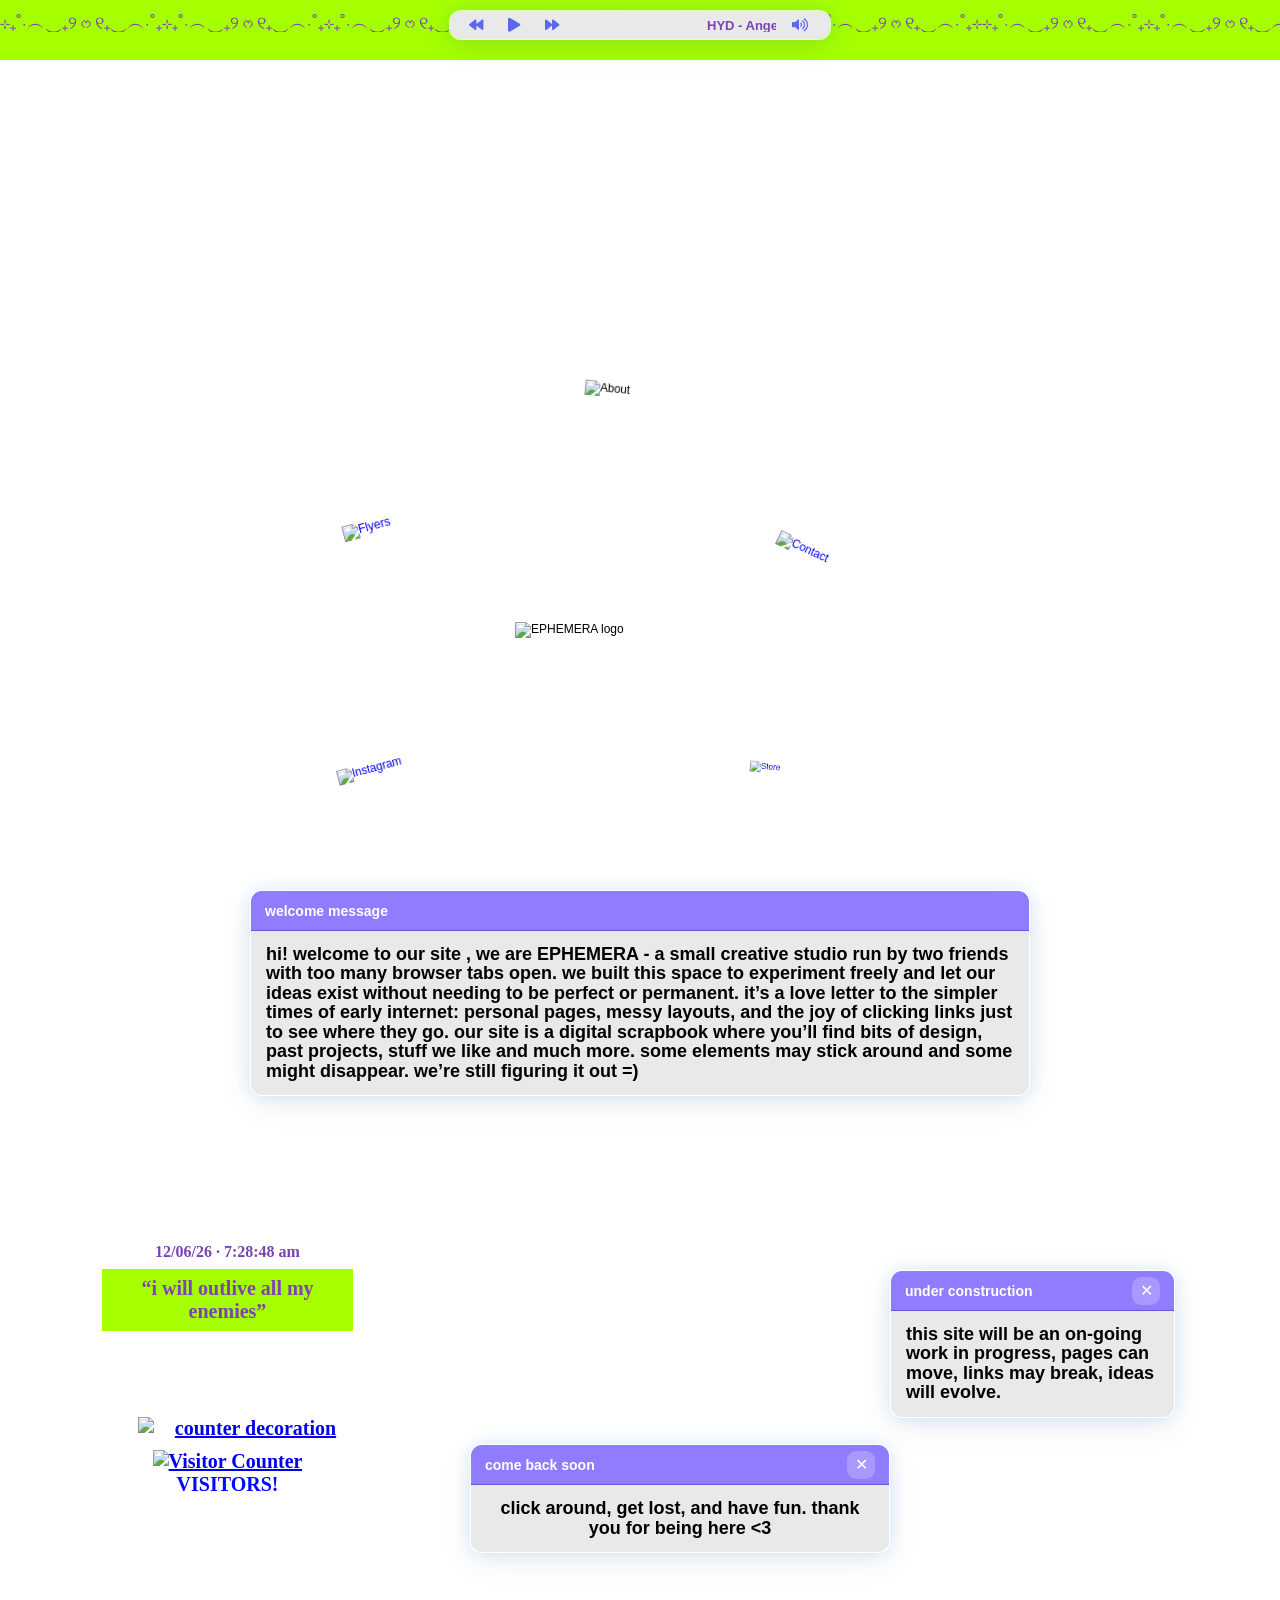
==== commit bb7f784f: "Update index.html" ====
--- a/index.html
+++ b/index.html
@@ -4,6 +4,24 @@
   <meta charset="UTF-8" />
   <meta name="viewport" content="width=device-width, initial-scale=1.0" />
   <title> ★EPHEMERA★ </title>
+<!-- Primary Meta Tags -->
+<meta name="title" content="EPHEMERA">
+<meta name="description" content=" a small creative studio run by two friends with too many browser tabs open.">
+
+<!-- Open Graph / Discord / Facebook -->
+<meta property="og:type" content="website">
+<meta property="og:url" content="https://ephemeraonline.world/">
+<meta property="og:title" content="EPHEMERA">
+<meta property="og:description" content=" a small creative studio run by two friends with too many browser tabs open.">
+<meta property="og:image" content="https://raw.githubusercontent.com/ephemeraonline/site/refs/heads/main/IMAGES/EPH_SOCIAL_CARD.png">
+
+<!-- Twitter -->
+<meta property="twitter:card" content="summary_large_image">
+<meta property="twitter:url" content="https://ephemeraonline.world/">
+<meta property="twitter:title" content="EPHEMERA">
+<meta property="twitter:description" content="a small creative studio run by two friends with too many browser tabs open.">
+<meta property="twitter:image" content="https://raw.githubusercontent.com/ephemeraonline/site/refs/heads/main/IMAGES/EPH_SOCIAL_CARD.png">
+	
   <link rel="preconnect" href="https://fonts.googleapis.com">
   <link rel="preconnect" href="https://fonts.gstatic.com" crossorigin>
   <link href="https://fonts.googleapis.com/css2?family=Roboto+Mono:wght@400;500;700&display=swap" rel="stylesheet">
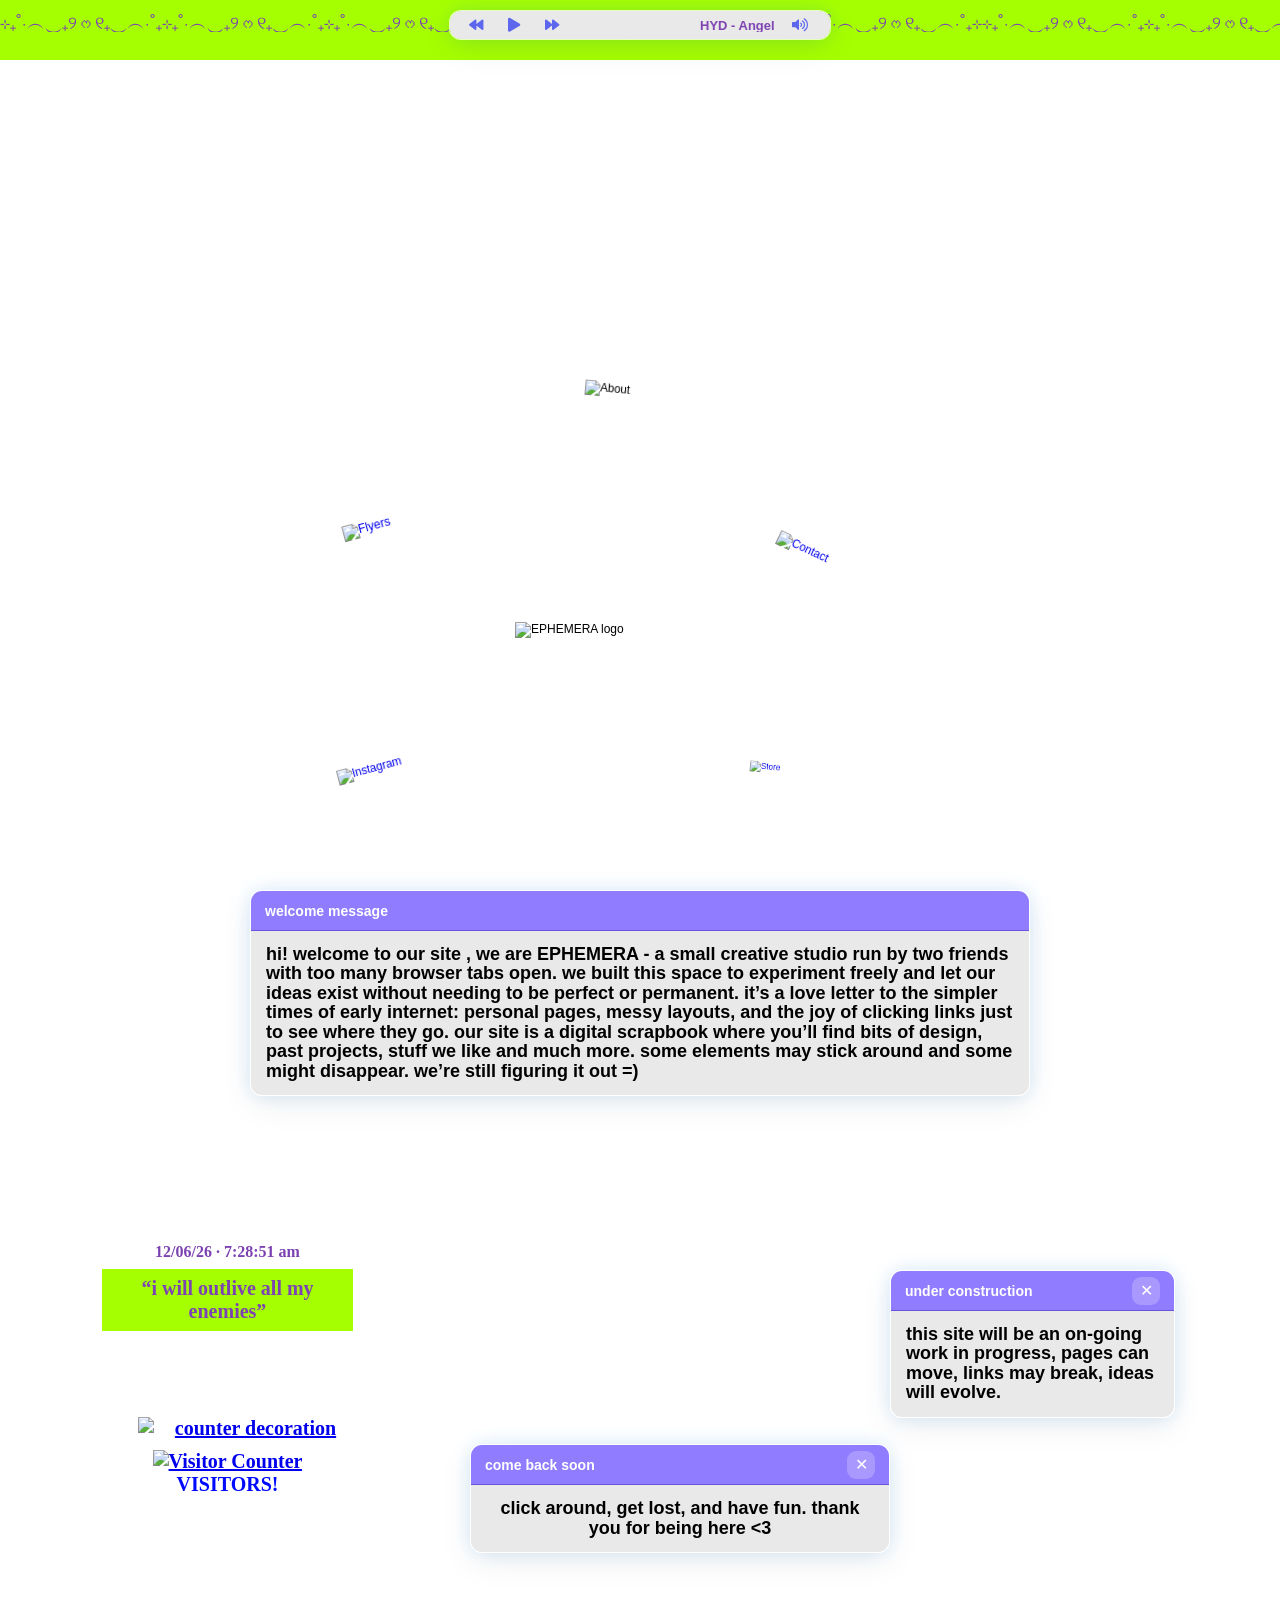
==== commit e01c9385: "Update index.html" ====
--- a/index.html
+++ b/index.html
@@ -4,6 +4,7 @@
   <meta charset="UTF-8" />
   <meta name="viewport" content="width=device-width, initial-scale=1.0" />
   <title> ★EPHEMERA★ </title>
+	
 <!-- Primary Meta Tags -->
 <meta name="title" content="EPHEMERA">
 <meta name="description" content=" a small creative studio run by two friends with too many browser tabs open.">
@@ -21,6 +22,54 @@
 <meta property="twitter:title" content="EPHEMERA">
 <meta property="twitter:description" content="a small creative studio run by two friends with too many browser tabs open.">
 <meta property="twitter:image" content="https://raw.githubusercontent.com/ephemeraonline/site/refs/heads/main/IMAGES/EPH_SOCIAL_CARD.png">
+
+	<!-- ==================================================
+     SEO + SOCIAL META TAGS
+================================================== -->
+
+<meta name="description" content="EPHEMERA is a small creative studio run by two friends with too many browser tabs open.">
+
+<meta name="keywords" content="EPHEMERA, creative studio, digital scrapbook, web design, internet art, creative direction, graphic design, online archive, merchandise, art direction, digital culture, interactive design, independent studio">
+
+<meta name="author" content="EPHEMERA">
+
+<meta name="robots" content="index, follow">
+
+<link rel="canonical" href="https://ephemeraonline.world/">
+
+<!-- Open Graph -->
+<meta property="og:type" content="website">
+<meta property="og:site_name" content="EPHEMERA">
+<meta property="og:title" content="EPHEMERA">
+<meta property="og:description" content="A small creative studio run by two friends with too many browser tabs open.">
+<meta property="og:url" content="https://ephemeraonline.world/">
+<meta property="og:image" content="https://raw.githubusercontent.com/ephemeraonline/site/refs/heads/main/IMAGES/EPH_SOCIAL_CARD.png">
+<meta property="og:image:width" content="1200">
+<meta property="og:image:height" content="630">
+
+<!-- Twitter / X -->
+<meta name="twitter:card" content="summary_large_image">
+<meta name="twitter:title" content="EPHEMERA">
+<meta name="twitter:description" content="A small creative studio run by two friends with too many browser tabs open.">
+<meta name="twitter:image" content="https://raw.githubusercontent.com/ephemeraonline/site/refs/heads/main/IMAGES/EPH_SOCIAL_CARD.png">
+
+<!-- Theme / Browser -->
+<meta name="theme-color" content="#a5ff00">
+<meta name="msapplication-TileColor" content="#a5ff00">
+
+<!-- Favicons -->
+<link rel="icon" type="image/png" href="https://raw.githubusercontent.com/ephemeraonline/site/refs/heads/main/IMAGES/eph_fav_icon.png">
+
+<!-- Optional -->
+<meta name="format-detection" content="telephone=no">
+<meta http-equiv="X-UA-Compatible" content="IE=edge">
+
+<!-- ==================================================
+     END SEO + SOCIAL META TAGS
+================================================== -->
+
+
+
 	
   <link rel="preconnect" href="https://fonts.googleapis.com">
   <link rel="preconnect" href="https://fonts.gstatic.com" crossorigin>
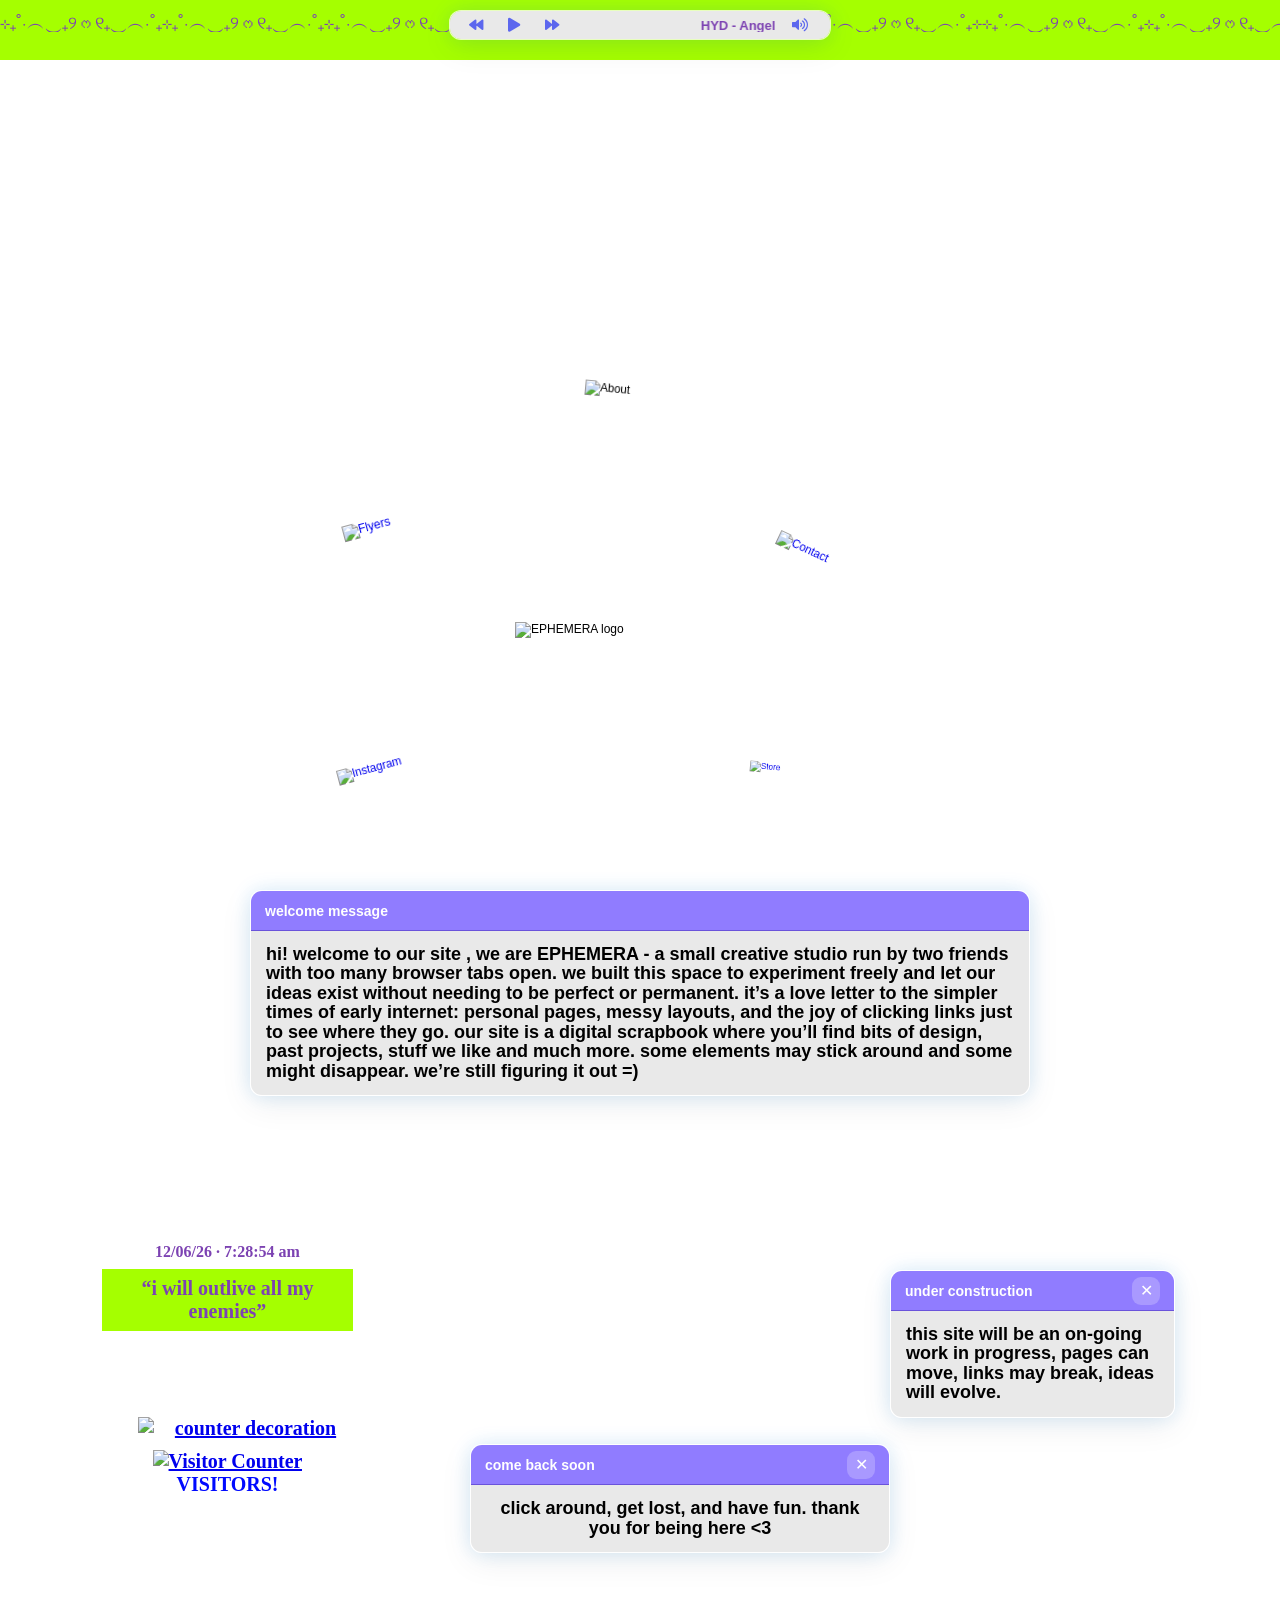
==== commit f261d207: "Update index.html" ====
--- a/index.html
+++ b/index.html
@@ -2776,7 +2776,7 @@
 				  <span class="m-welcome-title">welcome message</span>
 				</div>
 				<div class="m-welcome-body">
-				  <p>hi! welcome to our site , we are EPHEMERA - a small creative studio run by two friends with too many browser tabs open. we built this space to experiment freely and let our ideas exist without needing to be perfect or permanent. it’s a love letter to the simpler times of early internet: personal pages, messy layouts, and the joy of clicking links just to see where they go. our site is a digital scrapbook where you’ll find bits of design, past projects, stuff we like and much more. some elements may stick around and some might disappear. we’re still figuring it out =)</p>
+				  <p></p>
 				</div>
 			  </div>
 			
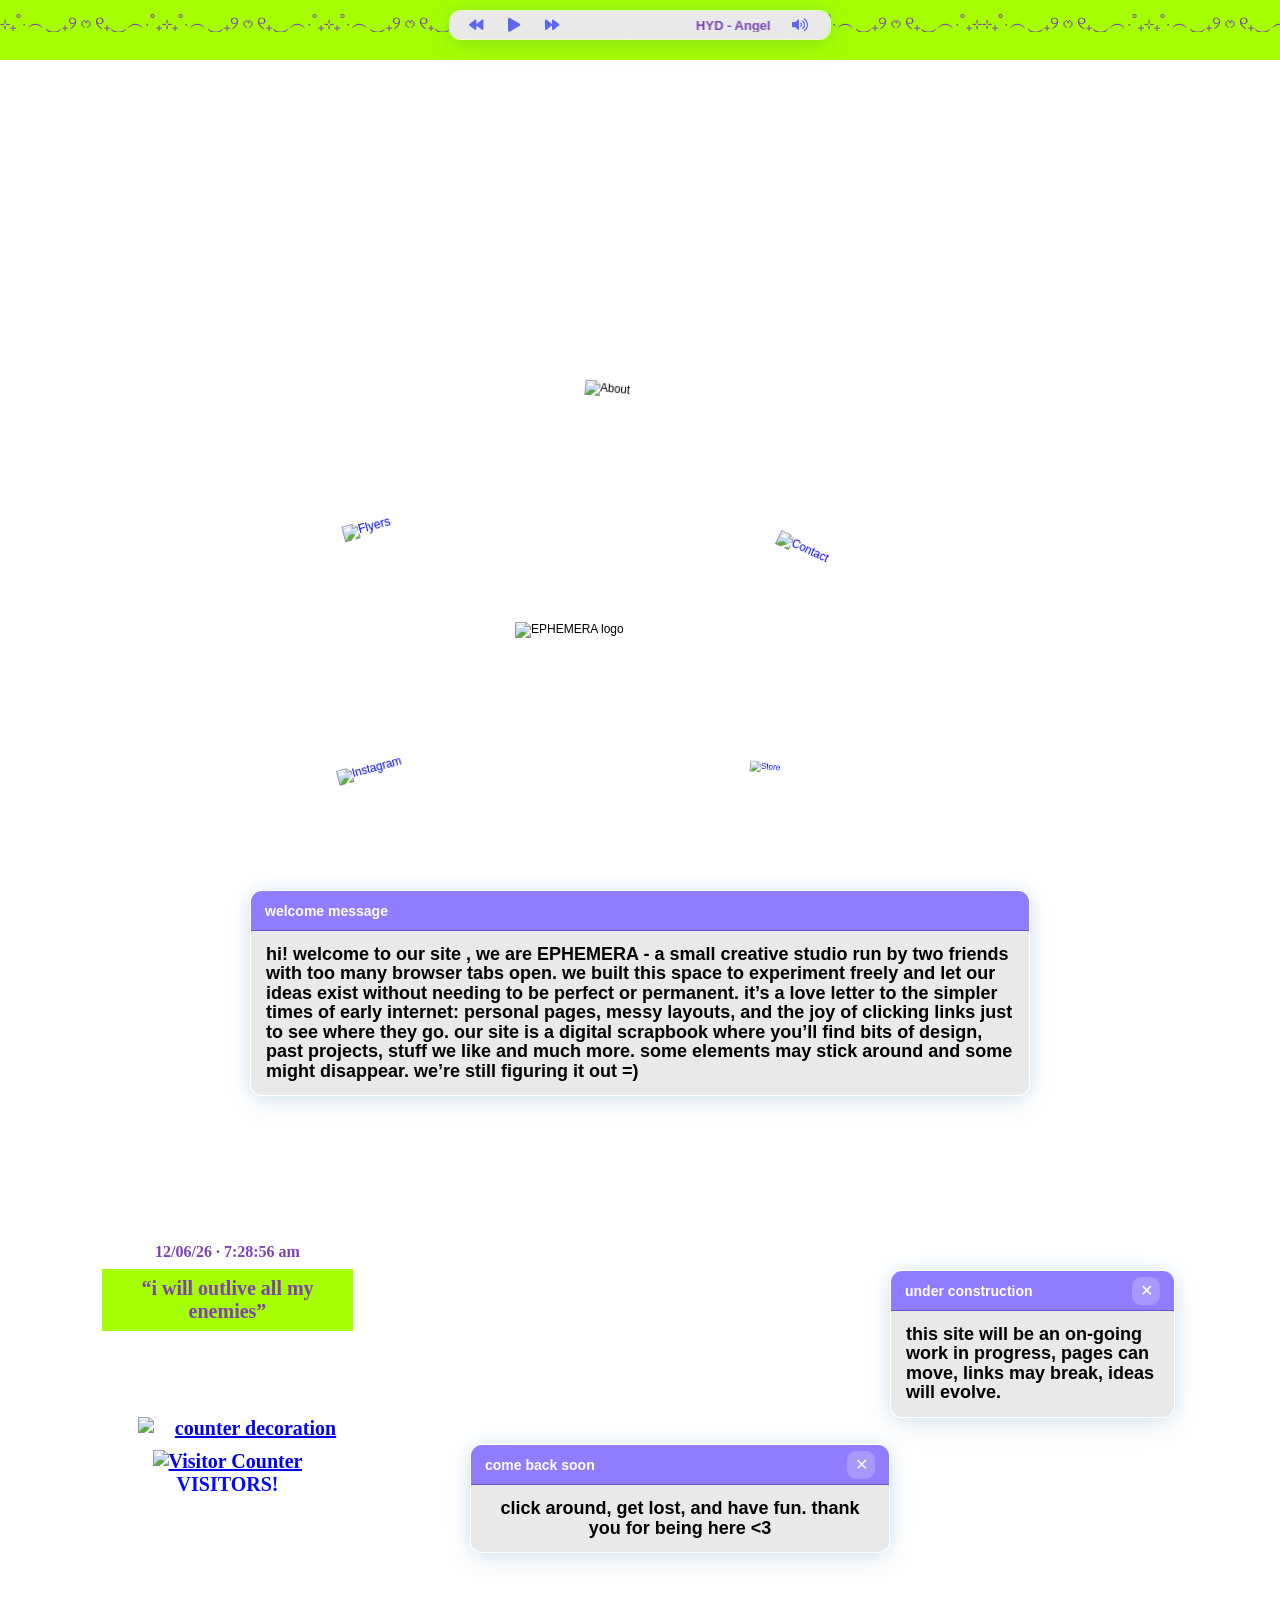
==== commit 8f83b837: "Update index.html" ====
--- a/index.html
+++ b/index.html
@@ -2233,7 +2233,7 @@
 		  <td>
 			<img
 			  class="tbl-img pets-window-trigger"
-			  src="https://data.bloggif.com/distant/user/store/0/6/1/c/ae9825f3e4b86b4189330a6ae397c160.gif"
+			  src="https://raw.githubusercontent.com/ephemeraonline/site/refs/heads/main/IMAGES/new_pets.gif"
 			  alt=""
 			  style="--w:180px; --x:0px; --y:0px;">
 		  </td>
@@ -2467,7 +2467,7 @@
 	  <div class="mobile-grid-item">
 		<img
 		  class="tbl-img pets-window-trigger"
-		  src="https://data.bloggif.com/distant/user/store/0/6/1/c/ae9825f3e4b86b4189330a6ae397c160.gif"
+		  src="https://raw.githubusercontent.com/ephemeraonline/site/refs/heads/main/IMAGES/new_pets.gif"
 		  alt="Open pets window"
 		  style="--w:180px; --x:0px; --y:0px; cursor:pointer;">
 	  </div>
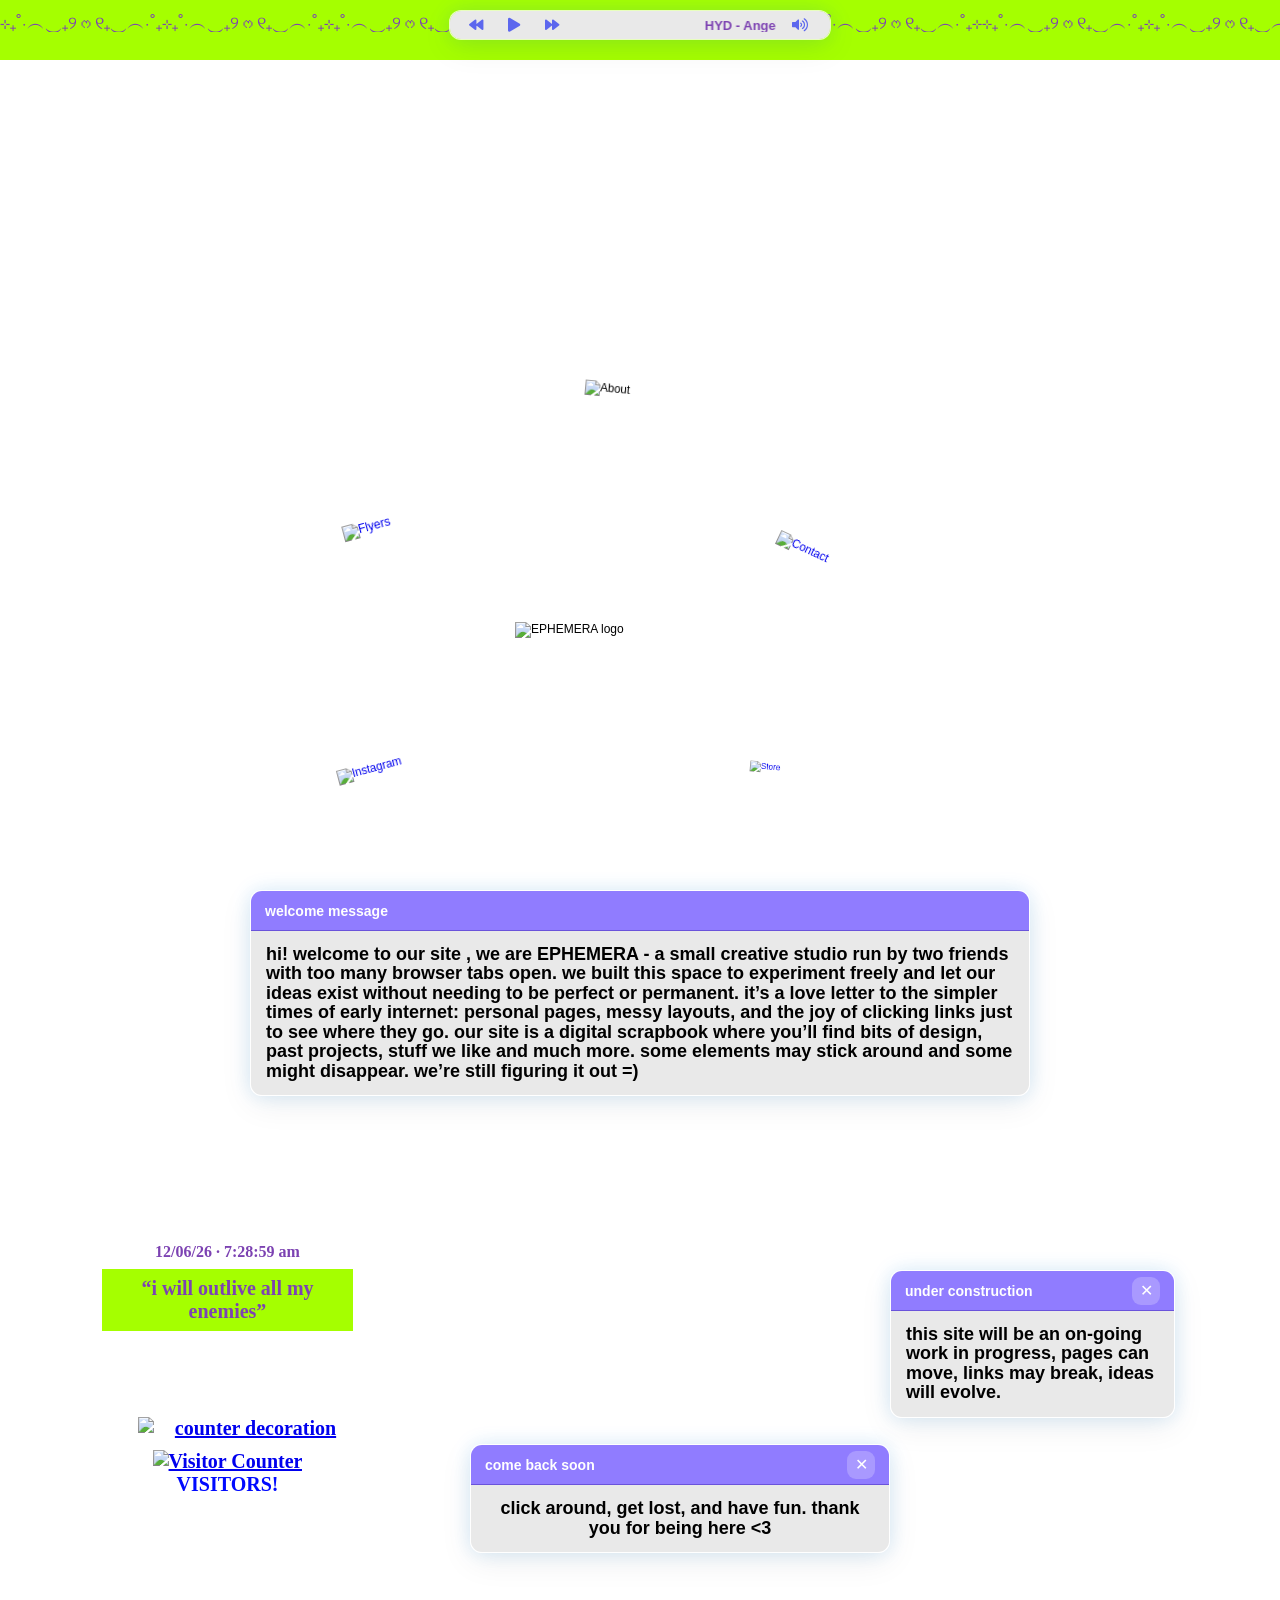
==== commit 6b71f4af: "Update index.html" ====
--- a/index.html
+++ b/index.html
@@ -2773,7 +2773,7 @@
 			  
 			  <div class="m-welcome">
 				<div class="m-welcome-header">
-				  <span class="m-welcome-title">welcome message</span>
+				  <span class="m-welcome-title"></span>
 				</div>
 				<div class="m-welcome-body">
 				  <p></p>
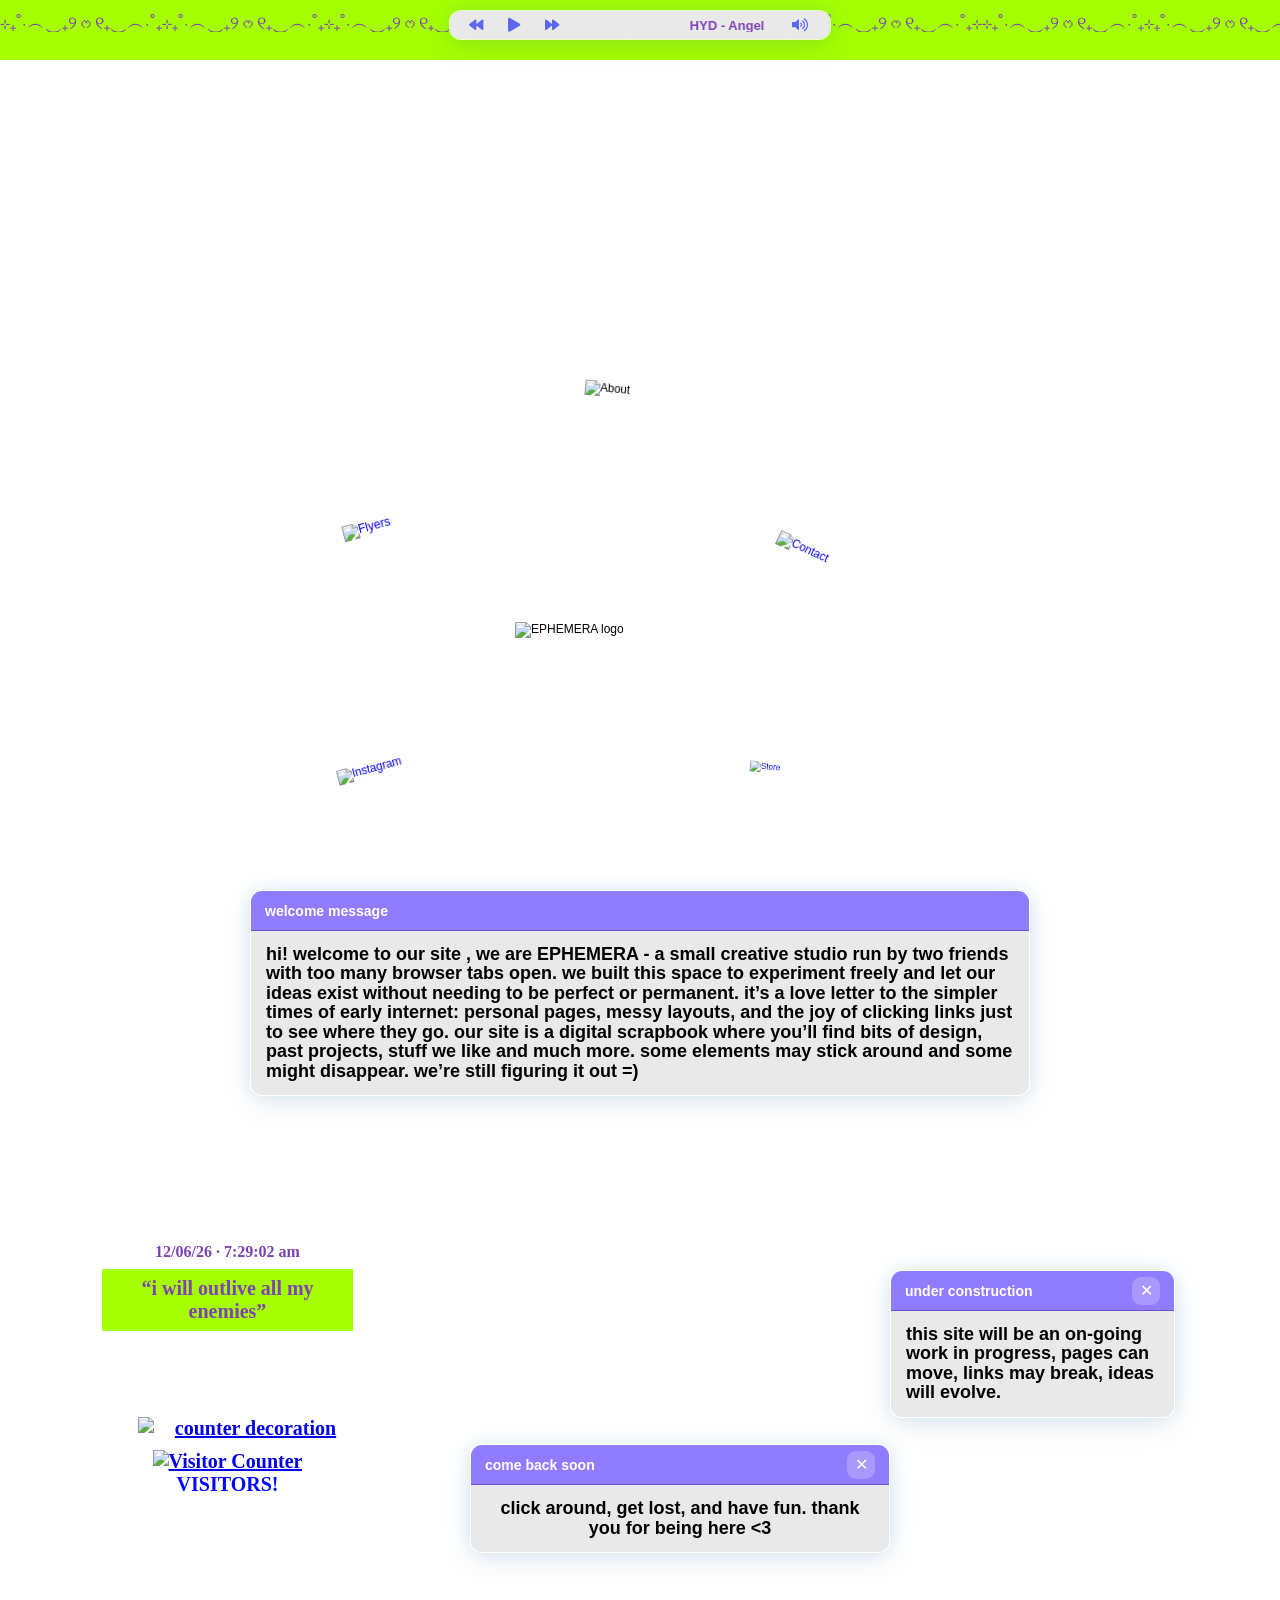
==== commit a192ed33: "Update index.html" ====
--- a/index.html
+++ b/index.html
@@ -24,7 +24,7 @@
 <meta property="twitter:image" content="https://raw.githubusercontent.com/ephemeraonline/site/refs/heads/main/IMAGES/EPH_SOCIAL_CARD.png">
 
 	<!-- ==================================================
-     SEO + SOCIAL META TAGS
+	 SEO + SOCIAL META TAGS
 ================================================== -->
 
 <meta name="description" content="EPHEMERA is a small creative studio run by two friends with too many browser tabs open.">
@@ -65,7 +65,7 @@
 <meta http-equiv="X-UA-Compatible" content="IE=edge">
 
 <!-- ==================================================
-     END SEO + SOCIAL META TAGS
+	 END SEO + SOCIAL META TAGS
 ================================================== -->
 
 
@@ -2307,22 +2307,33 @@
 			  </div>
 			</div>
 		  </td>
+		 
 
 		  <td></td>
+		  <tr>
+			  <td>
+				  <a href="https://ephemeraonline.world/deck.html target="_blank" rel="noopener noreferrer">
+				  <img
+					class="tbl-img"
+					src="https://raw.githubusercontent.com/ephemeraonline/site/refs/heads/main/IMAGES/DECK_ICON.gif"
+					alt=""
+					style="--w:122px; --x:0px; --y:0px;">
+				</td>
+			  </tr>
 		</tr>
 	  </table>
 	</div>
   </div>
 
   <div id="welcome-window-mobile" class="aero-window welcome-window-mobile">
-    <div class="aero-header">
-      <div class="aero-title">welcome message</div>
-    </div>
-    <div class="aero-content">
-      <p>
-        hi! welcome to our site , we are EPHEMERA - a small creative studio run by two friends with too many browser tabs open. we built this space to experiment freely and let our ideas exist without needing to be perfect or permanent. it’s a love letter to the simpler times of early internet: personal pages, messy layouts, and the joy of clicking links just to see where they go. our site is a digital scrapbook where you’ll find bits of design, past projects, stuff we like and much more. some elements may stick around and some might disappear. we’re still figuring it out =) 
-      </p>
-    </div>
+	<div class="aero-header">
+	  <div class="aero-title">welcome message</div>
+	</div>
+	<div class="aero-content">
+	  <p>
+		hi! welcome to our site , we are EPHEMERA - a small creative studio run by two friends with too many browser tabs open. we built this space to experiment freely and let our ideas exist without needing to be perfect or permanent. it’s a love letter to the simpler times of early internet: personal pages, messy layouts, and the joy of clicking links just to see where they go. our site is a digital scrapbook where you’ll find bits of design, past projects, stuff we like and much more. some elements may stick around and some might disappear. we’re still figuring it out =) 
+	  </p>
+	</div>
   </div>
 
   <div class="mobile-grid-wrap">
@@ -2523,6 +2534,18 @@
 		  src="https://raw.githubusercontent.com/ephemeraonline/site/refs/heads/main/IMAGES/EPHEMERA_TALL.gif"
 		  alt=""
 		  style="--w:45px; --x:0px; --y:0px;">
+		  
+		  <tr>
+			<td>
+				<a href="https://ephemeraonline.world/deck.html target="_blank" rel="noopener noreferrer">
+				<img
+				  class="tbl-img"
+				  src="https://raw.githubusercontent.com/ephemeraonline/site/refs/heads/main/IMAGES/DECK_ICON.gif"
+				  alt=""
+				  style="--w:122px; --x:0px; --y:0px;">
+			  </td>
+			</tr>
+		  
 	  </div>
 	</div>
   </div>
@@ -3347,36 +3370,36 @@
   var ids = ['live-date', 'live-date-mobile', 'live-date-m'];
 
   function pad(n) {
-    return n < 10 ? '0' + n : n;
+	return n < 10 ? '0' + n : n;
   }
 
   function tick() {
-    var now = new Date();
-
-    // DATE → XX/XX/XX
-    var dateStr =
-      pad(now.getMonth() + 1) + '/' +
-      pad(now.getDate()) + '/' +
-      String(now.getFullYear()).slice(-2);
-
-    // TIME → includes seconds
-    var h = now.getHours();
-    var ampm = h >= 12 ? 'pm' : 'am';
-
-    h = h % 12 || 12;
-
-    var timeStr =
-      h + ':' +
-      pad(now.getMinutes()) + ':' +
-      pad(now.getSeconds()) + ' ' + ampm;
-
-    ids.forEach(function(id) {
-      var el = document.getElementById(id);
-
-      if (el) {
-        el.textContent = dateStr + '  ·  ' + timeStr;
-      }
-    });
+	var now = new Date();
+
+	// DATE → XX/XX/XX
+	var dateStr =
+	  pad(now.getMonth() + 1) + '/' +
+	  pad(now.getDate()) + '/' +
+	  String(now.getFullYear()).slice(-2);
+
+	// TIME → includes seconds
+	var h = now.getHours();
+	var ampm = h >= 12 ? 'pm' : 'am';
+
+	h = h % 12 || 12;
+
+	var timeStr =
+	  h + ':' +
+	  pad(now.getMinutes()) + ':' +
+	  pad(now.getSeconds()) + ' ' + ampm;
+
+	ids.forEach(function(id) {
+	  var el = document.getElementById(id);
+
+	  if (el) {
+		el.textContent = dateStr + '  ·  ' + timeStr;
+	  }
+	});
   }
 
   tick();
@@ -3401,24 +3424,24 @@
   let lastY = window.scrollY;
 
   function getShowThreshold() {
-    if (!isMobile) return 0; // desktop: show as soon as scrolling up
-    const grid = document.querySelector('.mobile-grid-wrap');
-    if (!grid) return HIDE_THRESHOLD;
-    // top of mobile grid relative to page
-    return grid.getBoundingClientRect().top + window.scrollY;
+	if (!isMobile) return 0; // desktop: show as soon as scrolling up
+	const grid = document.querySelector('.mobile-grid-wrap');
+	if (!grid) return HIDE_THRESHOLD;
+	// top of mobile grid relative to page
+	return grid.getBoundingClientRect().top + window.scrollY;
   }
 
   window.addEventListener('scroll', function () {
-    const y = window.scrollY;
-    const scrollingDown = y > lastY;
-
-    if (scrollingDown && y > HIDE_THRESHOLD) {
-      header.classList.add('is-hidden');
-    } else if (!scrollingDown && y < getShowThreshold()) {
-      header.classList.remove('is-hidden');
-    }
-
-    lastY = y;
+	const y = window.scrollY;
+	const scrollingDown = y > lastY;
+
+	if (scrollingDown && y > HIDE_THRESHOLD) {
+	  header.classList.add('is-hidden');
+	} else if (!scrollingDown && y < getShowThreshold()) {
+	  header.classList.remove('is-hidden');
+	}
+
+	lastY = y;
   }, { passive: true });
 })();
 </script>
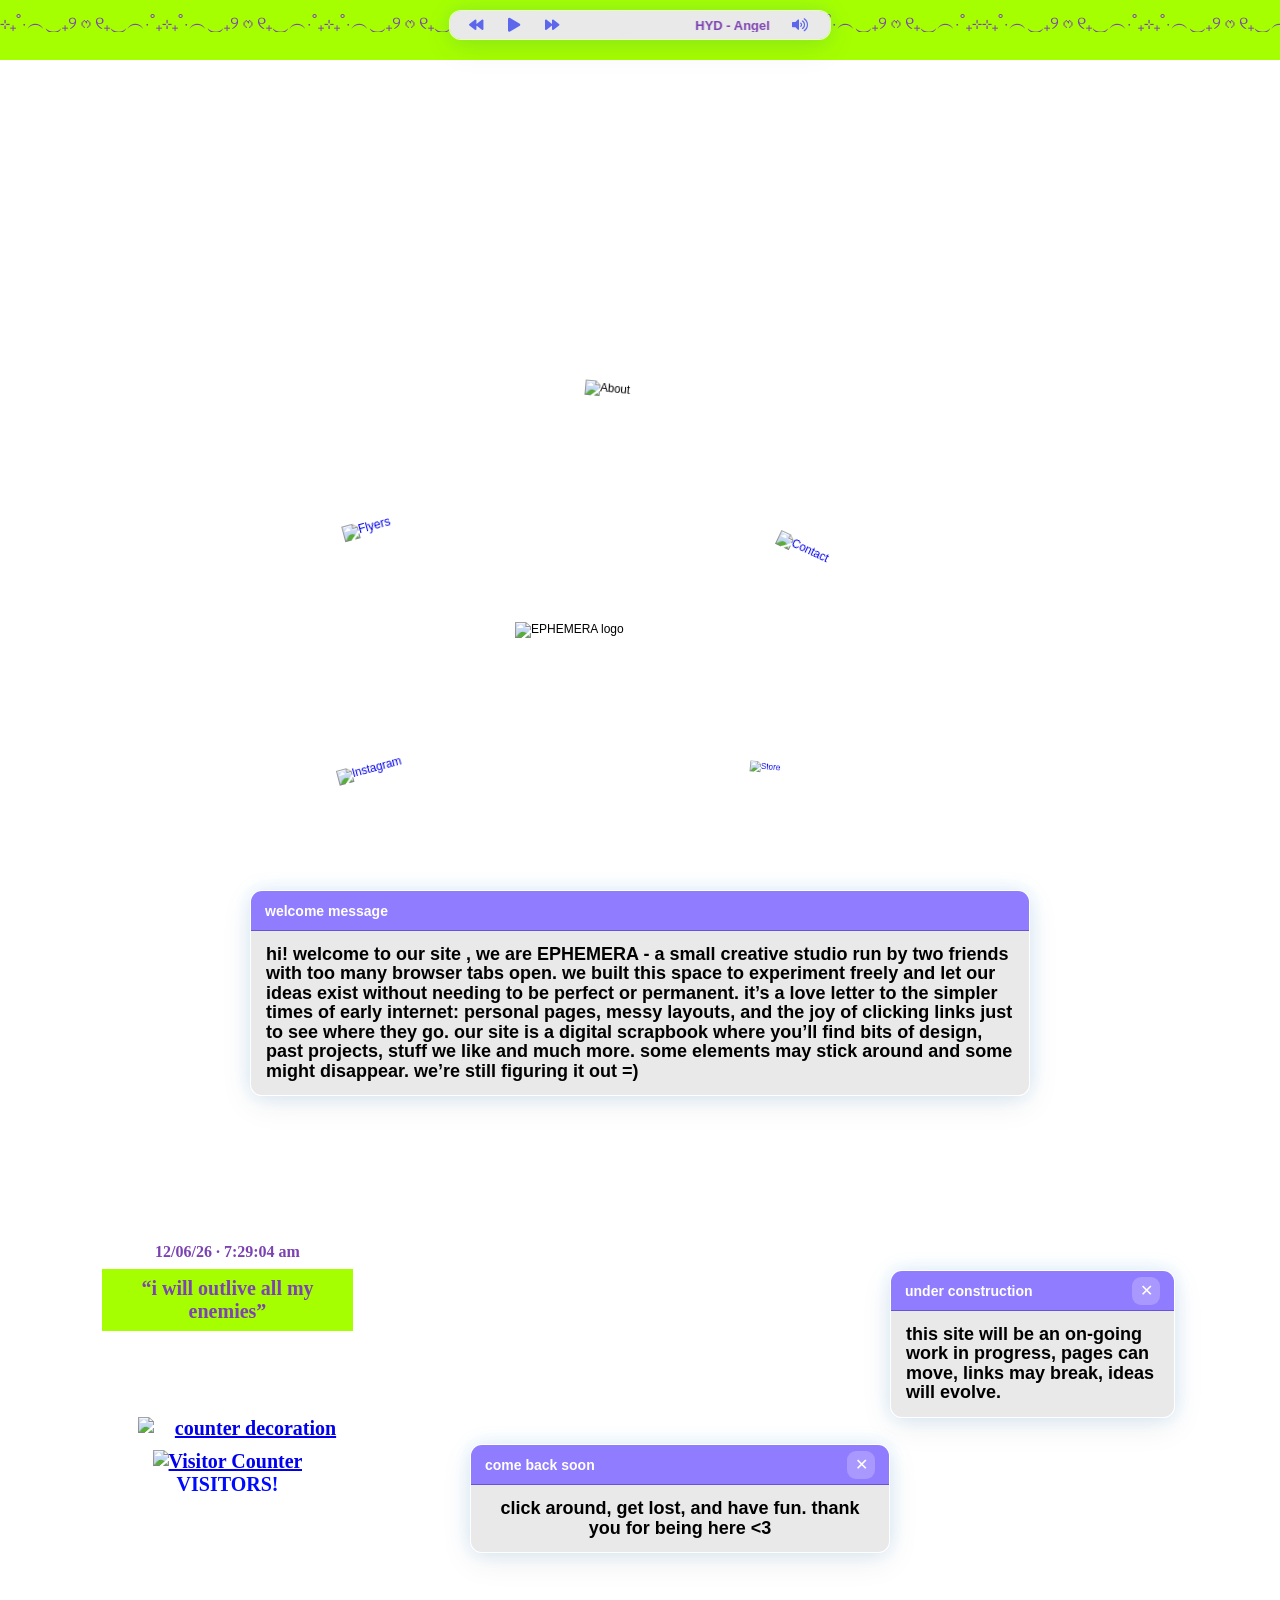
==== commit 368eba15: "Update index.html" ====
--- a/index.html
+++ b/index.html
@@ -2312,7 +2312,7 @@
 		  <td></td>
 		  <tr>
 			  <td>
-				  <a href="https://ephemeraonline.world/deck.html target="_blank" rel="noopener noreferrer">
+				  <a href="https://ephemeraonline.world/deck.html" target="_blank" rel="noopener noreferrer">
 				  <img
 					class="tbl-img"
 					src="https://raw.githubusercontent.com/ephemeraonline/site/refs/heads/main/IMAGES/DECK_ICON.gif"
@@ -2537,7 +2537,7 @@
 		  
 		  <tr>
 			<td>
-				<a href="https://ephemeraonline.world/deck.html target="_blank" rel="noopener noreferrer">
+				<a href="https://ephemeraonline.world/deck.html" target="_blank" rel="noopener noreferrer">
 				<img
 				  class="tbl-img"
 				  src="https://raw.githubusercontent.com/ephemeraonline/site/refs/heads/main/IMAGES/DECK_ICON.gif"
